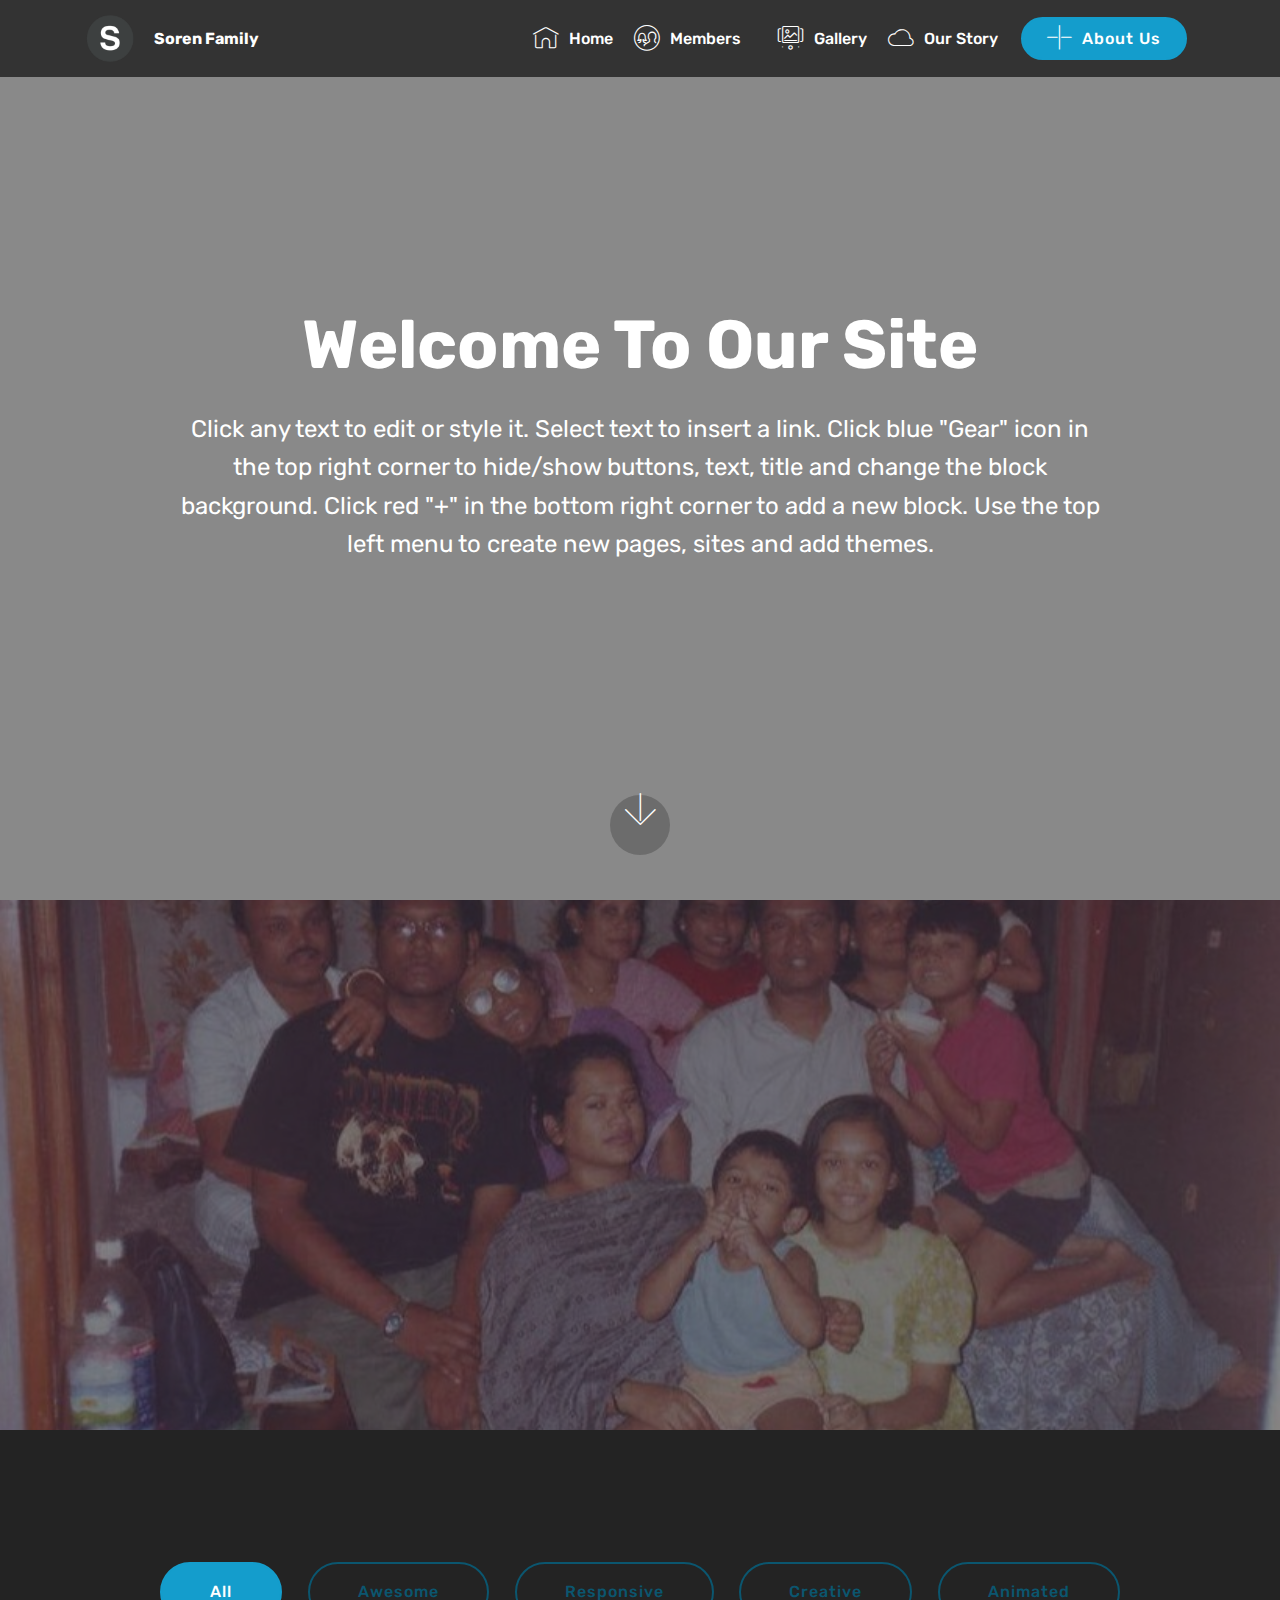
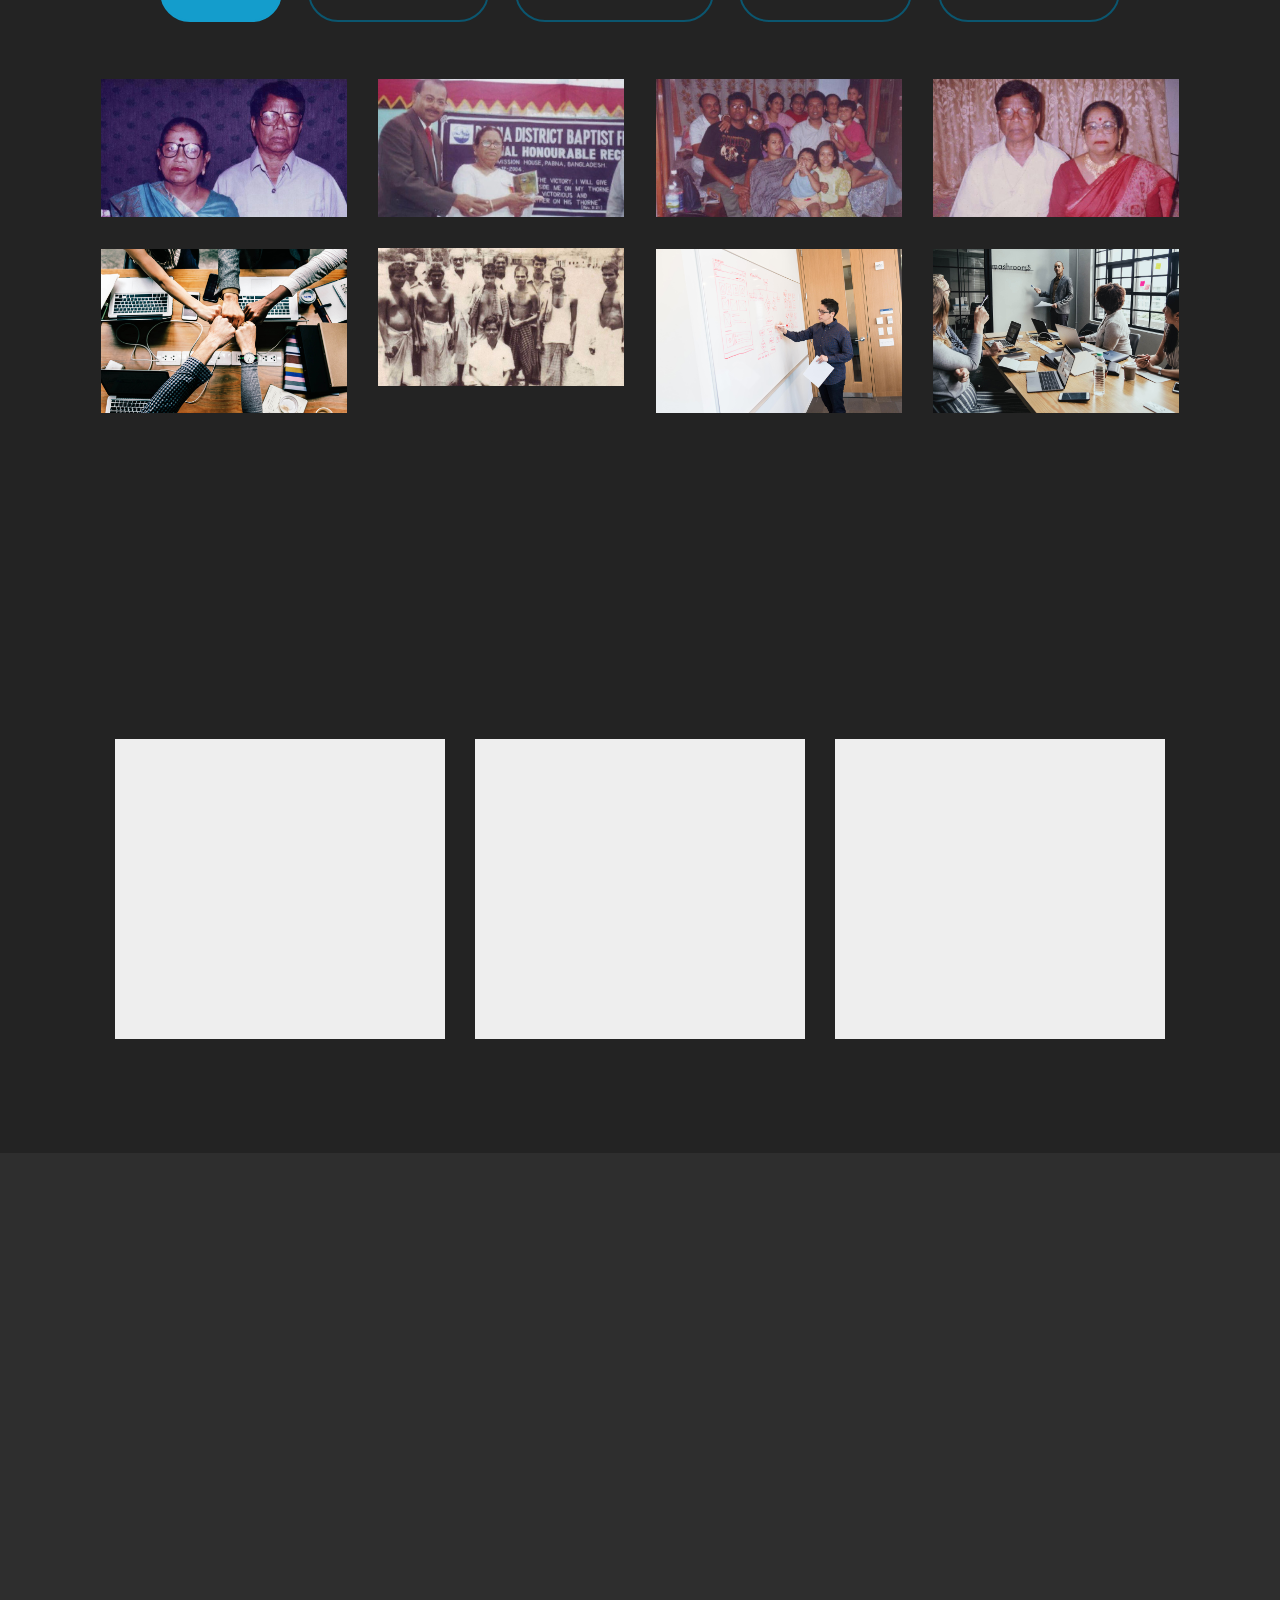
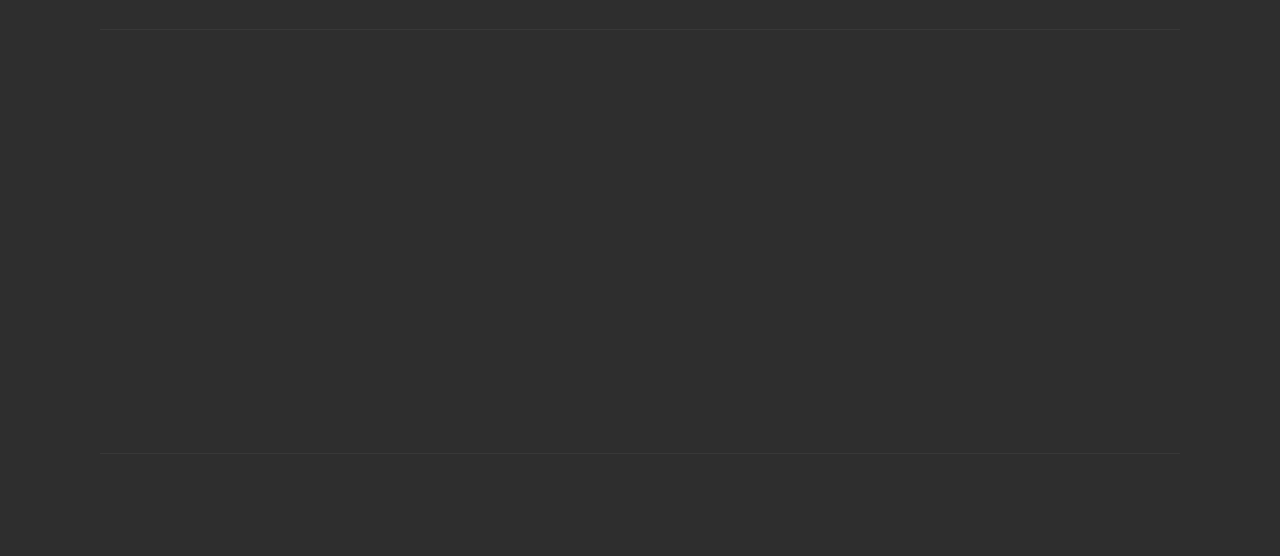
==== index.html @ da0fb2b3 "Add files via upload" ====
<!DOCTYPE html>
<html  >
<head>
  <!-- Site made with Mobirise Website Builder v4.11.6, https://mobirise.com -->
  <meta charset="UTF-8">
  <meta http-equiv="X-UA-Compatible" content="IE=edge">
  <meta name="generator" content="Mobirise v4.11.6, mobirise.com">
  <meta name="viewport" content="width=device-width, initial-scale=1, minimum-scale=1">
  <link rel="shortcut icon" href="assets/images/1242257992533895866nycs-bull-trans-s.svg.med-96x96.png" type="image/x-icon">
  <meta name="description" content="">
  
  <title>Home</title>
  <link rel="stylesheet" href="assets/web/assets/mobirise-icons/mobirise-icons.css">
  <link rel="stylesheet" href="assets/bootstrap/css/bootstrap.min.css">
  <link rel="stylesheet" href="assets/bootstrap/css/bootstrap-grid.min.css">
  <link rel="stylesheet" href="assets/bootstrap/css/bootstrap-reboot.min.css">
  <link rel="stylesheet" href="assets/socicon/css/styles.css">
  <link rel="stylesheet" href="assets/dropdown/css/style.css">
  <link rel="stylesheet" href="assets/animatecss/animate.min.css">
  <link rel="stylesheet" href="assets/tether/tether.min.css">
  <link rel="stylesheet" href="assets/theme/css/style.css">
  <link rel="stylesheet" href="assets/gallery/style.css">
  <link rel="preload" as="style" href="assets/mobirise/css/mbr-additional.css"><link rel="stylesheet" href="assets/mobirise/css/mbr-additional.css" type="text/css">
  
  
  
</head>
<body>
  <section class="menu cid-rJNVPB6Utx" once="menu" id="menu1-0">

    

    <nav class="navbar navbar-expand beta-menu navbar-dropdown align-items-center navbar-fixed-top navbar-toggleable-sm">
        <button class="navbar-toggler navbar-toggler-right" type="button" data-toggle="collapse" data-target="#navbarSupportedContent" aria-controls="navbarSupportedContent" aria-expanded="false" aria-label="Toggle navigation">
            <div class="hamburger">
                <span></span>
                <span></span>
                <span></span>
                <span></span>
            </div>
        </button>
        <div class="menu-logo">
            <div class="navbar-brand">
                <span class="navbar-logo">
                    <a href="https://mobirise.co">
                         <img src="assets/images/1242257992533895866nycs-bull-trans-s.svg.med-96x96.png" alt="Mobirise" title="" style="height: 3.8rem;">
                    </a>
                </span>
                <span class="navbar-caption-wrap"><a class="navbar-caption text-white display-4" href="https://mobirise.co">Soren Family</a></span>
            </div>
        </div>
        <div class="collapse navbar-collapse" id="navbarSupportedContent">
            <ul class="navbar-nav nav-dropdown" data-app-modern-menu="true"><li class="nav-item">
                    <a class="nav-link link text-white display-4" href="index.html">
                        <span class="mbri-home mbr-iconfont mbr-iconfont-btn"><br></span>Home</a>
                </li>
                <li class="nav-item">
                    <a class="nav-link link text-white display-4" href="page1.html"><span class="mbri-users mbr-iconfont mbr-iconfont-btn"><br></span>
                        Members &nbsp; &nbsp;</a>
                </li><li class="nav-item"><a class="nav-link link text-white display-4" href="page3.html"><span class="mbri-image-slider mbr-iconfont mbr-iconfont-btn"></span>Gallery</a></li><li class="nav-item"><a class="nav-link link text-white display-4" href="page4.html"><span class="mbri-cloud mbr-iconfont mbr-iconfont-btn"></span>Our Story</a></li></ul>
            <div class="navbar-buttons mbr-section-btn"><a class="btn btn-sm btn-primary display-4" href="page2.html"><span class="mbri-plus mbr-iconfont mbr-iconfont-btn"></span>
                    
                    About Us</a></div>
        </div>
    </nav>
</section>

<section class="engine"><a href="https://mobirise.info/i">free web creation software</a></section><section class="cid-rJNVWuPgzs mbr-fullscreen" data-bg-video="https://www.youtube.com/watch?v=dK7dEiEqWaU" id="header2-1">

    

    <div class="mbr-overlay" style="opacity: 0.5; background-color: rgb(35, 35, 35);"></div>

    <div class="container align-center">
        <div class="row justify-content-md-center">
            <div class="mbr-white col-md-10">
                <h1 class="mbr-section-title mbr-bold pb-3 mbr-fonts-style display-1">
                    Welcome To Our Site</h1>
                
                <p class="mbr-text pb-3 mbr-fonts-style display-5">
                    Click any text to edit or style it. Select text to insert a link. Click blue "Gear" icon in the top right corner to hide/show buttons, text, title and change the block background. Click red "+" in the bottom right corner to add a new block. Use the top left menu to create new pages, sites and add themes.
                </p>
                
            </div>
        </div>
    </div>
    <div class="mbr-arrow hidden-sm-down" aria-hidden="true">
        <a href="#next">
            <i class="mbri-down mbr-iconfont"></i>
        </a>
    </div>
</section>

<section class="mbr-section info3 cid-rJO0VBHClw" id="info3-b">

    

    <div class="mbr-overlay" style="opacity: 0.5; background-color: rgb(35, 35, 35);">
    </div>

    <div class="container">
        <div class="row justify-content-center">
            <div class="media-container-column title col-12 col-md-10">
                <h2 class="align-left mbr-bold mbr-white pb-3 mbr-fonts-style display-2">Every single one of our family affiliation.<div><br></div></h2>
                <h3 class="mbr-section-subtitle align-left mbr-light mbr-white pb-3 mbr-fonts-style display-5">
                    Shape your future web project with sharp design and refine coded functions
                </h3>
                <p class="mbr-text align-left mbr-white mbr-fonts-style display-7">
                    Background image with solid color overlay and parallax effect. Develop fully responsive, mobile-ready websites that look amazing on any devices and browsers
                </p>
                
            </div>
        </div>
    </div>
</section>

<section class="mbr-gallery mbr-slider-carousel cid-rJO16SyAmK" id="gallery2-d">

    

    <div class="container">
        <div><!-- Filter --><div class="mbr-gallery-filter container gallery-filter-active"><ul buttons="0"><li class="mbr-gallery-filter-all"><a class="btn btn-md btn-primary-outline active display-7" href="">All</a></li></ul></div><!-- Gallery --><div class="mbr-gallery-row"><div class="mbr-gallery-layout-default"><div><div><div class="mbr-gallery-item mbr-gallery-item--p2" data-video-url="false" data-tags="Awesome"><div href="#lb-gallery2-d" data-slide-to="0" data-toggle="modal"><img src="assets/images/68694355-10214327326648262-6304183641660456960-o-960x649-768x432.jpeg" alt="" title=""><span class="icon-focus"></span></div></div><div class="mbr-gallery-item mbr-gallery-item--p2" data-video-url="false" data-tags="Responsive"><div href="#lb-gallery2-d" data-slide-to="1" data-toggle="modal"><img src="assets/images/10295211-510251895742323-8728596133985021031-o-1-960x655-614x345.jpeg" alt="" title=""><span class="icon-focus"></span></div></div><div class="mbr-gallery-item mbr-gallery-item--p2" data-video-url="false" data-tags="Creative"><div href="#lb-gallery2-d" data-slide-to="2" data-toggle="modal"><img src="assets/images/10265602-511720692262110-7902977998952457274-o-1-960x649-768x432.jpeg" alt="" title=""><span class="icon-focus"></span></div></div><div class="mbr-gallery-item mbr-gallery-item--p2" data-video-url="false" data-tags="Animated"><div href="#lb-gallery2-d" data-slide-to="3" data-toggle="modal"><img src="assets/images/68596746-10214327326368255-5884224595610828800-o-960x648-768x432.jpeg" alt="" title=""><span class="icon-focus"></span></div></div><div class="mbr-gallery-item mbr-gallery-item--p2" data-video-url="false" data-tags="Awesome"><div href="#lb-gallery2-d" data-slide-to="4" data-toggle="modal"><img src="assets/images/10255602-507608469339999-2342971932250935446-o-4-960x707-768x432.jpeg" alt="" title=""><span class="icon-focus"></span></div></div><div class="mbr-gallery-item mbr-gallery-item--p2" data-video-url="false" data-tags="Awesome"><div href="#lb-gallery2-d" data-slide-to="5" data-toggle="modal"><img src="assets/images/background6.jpg" alt="" title=""><span class="icon-focus"></span></div></div><div class="mbr-gallery-item mbr-gallery-item--p2" data-video-url="false" data-tags="Responsive"><div href="#lb-gallery2-d" data-slide-to="6" data-toggle="modal"><img src="assets/images/background7.jpg" alt="" title=""><span class="icon-focus"></span></div></div><div class="mbr-gallery-item mbr-gallery-item--p2" data-video-url="false" data-tags="Animated"><div href="#lb-gallery2-d" data-slide-to="7" data-toggle="modal"><img src="assets/images/background8.jpg" alt="" title=""><span class="icon-focus"></span></div></div></div></div><div class="clearfix"></div></div></div><!-- Lightbox --><div data-app-prevent-settings="" class="mbr-slider modal fade carousel slide" tabindex="-1" data-keyboard="true" data-interval="false" id="lb-gallery2-d"><div class="modal-dialog"><div class="modal-content"><div class="modal-body"><div class="carousel-inner"><div class="carousel-item active"><img src="assets/images/68694355-10214327326648262-6304183641660456960-o-960x649.jpeg" alt="" title=""></div><div class="carousel-item"><img src="assets/images/10295211-510251895742323-8728596133985021031-o-1-960x655.jpeg" alt="" title=""></div><div class="carousel-item"><img src="assets/images/10265602-511720692262110-7902977998952457274-o-1-960x649.jpeg" alt="" title=""></div><div class="carousel-item"><img src="assets/images/68596746-10214327326368255-5884224595610828800-o-960x648.jpeg" alt="" title=""></div><div class="carousel-item"><img src="assets/images/10255602-507608469339999-2342971932250935446-o-4-960x707.jpeg" alt="" title=""></div><div class="carousel-item"><img src="assets/images/background6.jpg" alt="" title=""></div><div class="carousel-item"><img src="assets/images/background7.jpg" alt="" title=""></div><div class="carousel-item active"><img src="assets/images/background8.jpg" alt="" title=""></div></div><a class="carousel-control carousel-control-prev" role="button" data-slide="prev" href="#lb-gallery2-d"><span class="mbri-left mbr-iconfont" aria-hidden="true"></span><span class="sr-only">Previous</span></a><a class="carousel-control carousel-control-next" role="button" data-slide="next" href="#lb-gallery2-d"><span class="mbri-right mbr-iconfont" aria-hidden="true"></span><span class="sr-only">Next</span></a><a class="close" href="#" role="button" data-dismiss="modal"><span class="sr-only">Close</span></a></div></div></div></div></div>
    </div>

</section>

<section class="features15 cid-rJO13ZhkZd" id="features15-c">

    

    
    <div class="container">
        <h2 class="mbr-section-title pb-3 align-center mbr-fonts-style display-2">A happy family is but an earlier heaven.</h2>
        <h3 class="mbr-section-subtitle display-5 align-center mbr-fonts-style"></h3>

        <div class="media-container-row container pt-5 mt-2">

            <div class="col-12 col-md-6 mb-4 col-lg-4">
                <div class="card flip-card p-5 align-center">
                    <div class="card-front card_cont">
                        <img src="assets/images/background1.jpg" alt="Mobirise">
                    </div>
                    <div class="card_back card_cont">
                        <h4 class="card-title display-5 py-2 mbr-fonts-style">
                            Over 400 Amazing Blocks
                        </h4>
                        <p class="mbr-text mbr-fonts-style display-7">
                            Mobirise offers several themes that include sliders, galleries, article blocks, counters, accordions, video and many more.
                        </p>
                    </div>
                </div>
            </div>

            <div class="col-12 col-md-6 mb-4 col-lg-4">
                
                <div class="card flip-card p-5 align-center">
                    <div class="card-front card_cont">
                        <img src="assets/images/background2.jpg" alt="Mobirise">
                    </div>
                    <div class="card_back card_cont">
                        <h4 class="card-title py-2 mbr-fonts-style display-5">
                            Easy and Simple to Use
                        </h4>
                        <p class="mbr-text mbr-fonts-style display-7">
                            Drop the blocks into the page, edit content inline and publish - no technical skills required.
                        </p>
                    </div>
                </div>
            </div>
            
            <div class="col-12 col-md-6 mb-4 col-lg-4">
                <div class="card flip-card p-5 align-center">
                    <div class="card-front card_cont">
                        <img src="assets/images/background3.jpg" alt="Mobirise">
                    </div>
                    <div class="card_back card_cont">
                        <h4 class="card-title py-2 mbr-fonts-style display-5">
                            Unlimited Sites
                        </h4>
                        <p class="mbr-text mbr-fonts-style display-7">
                            Mobirise gives you the freedom to develop as many websites as you like given the fact that it is a desktop app.
                        </p>
                    </div>
                </div> 
            </div>

            
        </div>
</div></section>

<section class="cid-rJO0zgITy8" id="footer2-a">

    

    

    <div class="container">
        <div class="media-container-row content mbr-white">
            <div class="col-12 col-md-3 mbr-fonts-style display-7">
                <p class="mbr-text">
                    <strong>Address</strong>
                    <br>
                    <br>1234 Street Name
                    <br>City, AA 99999
                    <br><strong><br></strong><br><br><br><strong>Contacts</strong>
                    <br>
                    <br>Email: PJAWebDevGroup.com
                    <br>Phone: +1 (0) 000 0000 001
                    <br>Fax: +1 (0) 000 0000 002
                </p>
            </div>
            <div class="col-12 col-md-3 mbr-fonts-style display-7">
                <p class="mbr-text"><br>
                    <br><strong><br></strong><strong><br></strong><br><br><br><br><strong>Feedback</strong>
                    <br>
                    <br>Please send us your ideas, bug reports, suggestions! Any feedback would be appreciated.
                </p>
            </div>
            <div class="col-12 col-md-6">
                <div class="google-map"><iframe frameborder="0" style="border:0" src="https://www.google.com/maps/embed?pb=!1m18!1m12!1m3!1d932503.2231538884!2d88.80955076905056!3d24.080713491109613!2m3!1f0!2f0!3f0!3m2!1i1024!2i768!4f13.1!3m3!1m2!1s0x39fe81096725fe29%3A0x8f9ac29a53cfa8cf!2z4Kaq4Ka-4Kas4Kao4Ka-IOCmnOCnh-CmsuCmvg!5e0!3m2!1sbn!2sbd!4v1575605912484!5m2!1sbn!2sbd" allowfullscreen=""></iframe></div>
            </div>
        </div>
        <div class="footer-lower">
            <div class="media-container-row">
                <div class="col-sm-12">
                    <hr>
                </div>
            </div>
            <div class="media-container-row mbr-white">
                <div class="col-sm-6 copyright">
                    <p class="mbr-text mbr-fonts-style display-7"></p>
                </div>
                <div class="col-md-6">
                    
                </div>
            </div>
        </div>
    </div>
</section>

<section class="footer4 cid-rJO0fSlPPW" id="footer4-9">

    

    

    <div class="container">
        <div class="media-container-row content mbr-white">
            <div class="col-md-3 col-sm-4">
                <div class="mb-3 img-logo">
                    <a href="https://mobirise.co/">
                        <img src="assets/images/1242257992533895866nycs-bull-trans-s.svg.med-192x192.png" alt="Mobirise" title="">
                    </a>
                </div>
                <p class="mb-3 mbr-fonts-style foot-title display-7">Soren Family</p>
                <p class="mbr-text mbr-fonts-style mbr-links-column display-7">
                    <a href="#" class="text-white">About Us</a>
                    <br><a href="#" class="text-white">Services</a>
                    <br><a href="#" class="text-white">Selected Work</a>
                    <br><a href="#" class="text-white">Get In Touch</a>
                </p>
            </div>
            <div class="col-md-4 col-sm-8">
                <p class="mb-4 foot-title mbr-fonts-style display-7">
                    RECENT NEWS
                </p>
                <p class="mbr-text mbr-fonts-style foot-text display-7"><br><br></p>
            </div>
            <div class="col-md-4 offset-md-1 col-sm-12">
                <p class="mb-4 foot-title mbr-fonts-style display-7">
                    SUBSCRIBE
                </p>
                <p class="mbr-text mbr-fonts-style form-text display-7">
                    Get monthly updates and free resources.
                </p>
                <div class="media-container-column" data-form-type="formoid">
                    <!---Formbuilder Form--->
                    <form action="https://mobirise.com/" method="POST" class="mbr-form form-with-styler" data-form-title="Mobirise Form"><input type="hidden" name="email" data-form-email="true" value="sgqQQw7AL9TimyGuPkptaYtJwbLfQeFxiktlaQ15bkB1nwtYArmqKamAnlcSVnDyQcdYRI8hlSZel6fE7GrWCkR5y4oIEfvNITl90iGtjcOHh/PfnB0aPi8vV4ksSCzE">
                        <div class="row form-inline justify-content-center">
                            <div hidden="hidden" data-form-alert="" class="alert alert-success col-12">Thanks for filling out the form!</div>
                            <div hidden="hidden" data-form-alert-danger="" class="alert alert-danger col-12">
                                                    </div>
                        </div>
                        <div class="dragArea row form-inline justify-content-center">
                            <div class="col-auto  form-group " data-for="email">
                                <input type="email" name="email" placeholder="Email" data-form-field="Email" required="required" class="form-control input-sm input-inverse my-2 display-7" id="email-footer4-9">
                            </div>
                            <div class="col-auto  input-group-btn  m-2"><button type="submit" class="btn btn-primary m-0 display-4">Subscribe</button></div>
                        </div>
                    </form><!---Formbuilder Form--->
                </div>
                <p class="mb-4 mbr-fonts-style foot-title display-7">
                    CONNECT WITH US
                </p>
                
            </div>
        </div>
        <div class="footer-lower">
            <div class="media-container-row">
                <div class="col-sm-12">
                    <hr>
                </div>
            </div>
            <div class="media-container-row mbr-white">
                <div class="col-sm-12 copyright">
                    <p class="mbr-text mbr-fonts-style display-7">
                        © Copyright 2019 PJA - All Rights Reserved
                    </p>
                </div>
            </div>
        </div>
    </div>
</section>


  <script src="assets/web/assets/jquery/jquery.min.js"></script>
  <script src="assets/popper/popper.min.js"></script>
  <script src="assets/bootstrap/js/bootstrap.min.js"></script>
  <script src="assets/smoothscroll/smooth-scroll.js"></script>
  <script src="assets/dropdown/js/nav-dropdown.js"></script>
  <script src="assets/dropdown/js/navbar-dropdown.js"></script>
  <script src="assets/touchswipe/jquery.touch-swipe.min.js"></script>
  <script src="assets/viewportchecker/jquery.viewportchecker.js"></script>
  <script src="assets/ytplayer/jquery.mb.ytplayer.min.js"></script>
  <script src="assets/vimeoplayer/jquery.mb.vimeo_player.js"></script>
  <script src="assets/masonry/masonry.pkgd.min.js"></script>
  <script src="assets/imagesloaded/imagesloaded.pkgd.min.js"></script>
  <script src="assets/bootstrapcarouselswipe/bootstrap-carousel-swipe.js"></script>
  <script src="assets/tether/tether.min.js"></script>
  <script src="assets/mbr-flip-card/mbr-flip-card.js"></script>
  <script src="assets/theme/js/script.js"></script>
  <script src="assets/slidervideo/script.js"></script>
  <script src="assets/gallery/player.min.js"></script>
  <script src="assets/gallery/script.js"></script>
  <script src="assets/formoid/formoid.min.js"></script>
  
  
 <div id="scrollToTop" class="scrollToTop mbr-arrow-up"><a style="text-align: center;"><i class="mbr-arrow-up-icon mbr-arrow-up-icon-cm cm-icon cm-icon-smallarrow-up"></i></a></div>
    <input name="animation" type="hidden">
  </body>
</html>
---- assets/web/assets/mobirise-icons/mobirise-icons.css ----
@font-face {
  font-family: 'MobiriseIcons';
  src:  url('mobirise-icons.eot?spat4u');
  src:  url('mobirise-icons.eot?spat4u#iefix') format('embedded-opentype'),
    url('mobirise-icons.ttf?spat4u') format('truetype'),
    url('mobirise-icons.woff?spat4u') format('woff'),
    url('mobirise-icons.svg?spat4u#MobiriseIcons') format('svg');
  font-weight: normal;
  font-style: normal;
  font-display: swap;
}

[class^="mbri-"], [class*=" mbri-"] {
  /* use !important to prevent issues with browser extensions that change fonts */
  font-family: MobiriseIcons !important;
  speak: none;
  font-style: normal;
  font-weight: normal;
  font-variant: normal;
  text-transform: none;
  line-height: 1;

  /* Better Font Rendering =========== */
  -webkit-font-smoothing: antialiased;
  -moz-osx-font-smoothing: grayscale;
}

.mbri-add-submenu:before {
  content: "\e900";
}
.mbri-alert:before {
  content: "\e901";
}
.mbri-align-center:before {
  content: "\e902";
}
.mbri-align-justify:before {
  content: "\e903";
}
.mbri-align-left:before {
  content: "\e904";
}
.mbri-align-right:before {
  content: "\e905";
}
.mbri-android:before {
  content: "\e906";
}
.mbri-apple:before {
  content: "\e907";
}
.mbri-arrow-down:before {
  content: "\e908";
}
.mbri-arrow-next:before {
  content: "\e909";
}
.mbri-arrow-prev:before {
  content: "\e90a";
}
.mbri-arrow-up:before {
  content: "\e90b";
}
.mbri-bold:before {
  content: "\e90c";
}
.mbri-bookmark:before {
  content: "\e90d";
}
.mbri-bootstrap:before {
  content: "\e90e";
}
.mbri-briefcase:before {
  content: "\e90f";
}
.mbri-browse:before {
  content: "\e910";
}
.mbri-bulleted-list:before {
  content: "\e911";
}
.mbri-calendar:before {
  content: "\e912";
}
.mbri-camera:before {
  content: "\e913";
}
.mbri-cart-add:before {
  content: "\e914";
}
.mbri-cart-full:before {
  content: "\e915";
}
.mbri-cash:before {
  content: "\e916";
}
.mbri-change-style:before {
  content: "\e917";
}
.mbri-chat:before {
  content: "\e918";
}
.mbri-clock:before {
  content: "\e919";
}
.mbri-close:before {
  content: "\e91a";
}
.mbri-cloud:before {
  content: "\e91b";
}
.mbri-code:before {
  content: "\e91c";
}
.mbri-contact-form:before {
  content: "\e91d";
}
.mbri-credit-card:before {
  content: "\e91e";
}
.mbri-cursor-click:before {
  content: "\e91f";
}
.mbri-cust-feedback:before {
  content: "\e920";
}
.mbri-database:before {
  content: "\e921";
}
.mbri-delivery:before {
  content: "\e922";
}
.mbri-desktop:before {
  content: "\e923";
}
.mbri-devices:before {
  content: "\e924";
}
.mbri-down:before {
  content: "\e925";
}
.mbri-download:before {
  content: "\e989";
}
.mbri-drag-n-drop:before {
  content: "\e927";
}
.mbri-drag-n-drop2:before {
  content: "\e928";
}
.mbri-edit:before {
  content: "\e929";
}
.mbri-edit2:before {
  content: "\e92a";
}
.mbri-error:before {
  content: "\e92b";
}
.mbri-extension:before {
  content: "\e92c";
}
.mbri-features:before {
  content: "\e92d";
}
.mbri-file:before {
  content: "\e92e";
}
.mbri-flag:before {
  content: "\e92f";
}
.mbri-folder:before {
  content: "\e930";
}
.mbri-gift:before {
  content: "\e931";
}
.mbri-github:before {
  content: "\e932";
}
.mbri-globe:before {
  content: "\e933";
}
.mbri-globe-2:before {
  content: "\e934";
}
.mbri-growing-chart:before {
  content: "\e935";
}
.mbri-hearth:before {
  content: "\e936";
}
.mbri-help:before {
  content: "\e937";
}
.mbri-home:before {
  content: "\e938";
}
.mbri-hot-cup:before {
  content: "\e939";
}
.mbri-idea:before {
  content: "\e93a";
}
.mbri-image-gallery:before {
  content: "\e93b";
}
.mbri-image-slider:before {
  content: "\e93c";
}
.mbri-info:before {
  content: "\e93d";
}
.mbri-italic:before {
  content: "\e93e";
}
.mbri-key:before {
  content: "\e93f";
}
.mbri-laptop:before {
  content: "\e940";
}
.mbri-layers:before {
  content: "\e941";
}
.mbri-left-right:before {
  content: "\e942";
}
.mbri-left:before {
  content: "\e943";
}
.mbri-letter:before {
  content: "\e944";
}
.mbri-like:before {
  content: "\e945";
}
.mbri-link:before {
  content: "\e946";
}
.mbri-lock:before {
  content: "\e947";
}
.mbri-login:before {
  content: "\e948";
}
.mbri-logout:before {
  content: "\e949";
}
.mbri-magic-stick:before {
  content: "\e94a";
}
.mbri-map-pin:before {
  content: "\e94b";
}
.mbri-menu:before {
  content: "\e94c";
}
.mbri-mobile:before {
  content: "\e94d";
}
.mbri-mobile2:before {
  content: "\e94e";
}
.mbri-mobirise:before {
  content: "\e94f";
}
.mbri-more-horizontal:before {
  content: "\e950";
}
.mbri-more-vertical:before {
  content: "\e951";
}
.mbri-music:before {
  content: "\e952";
}
.mbri-new-file:before {
  content: "\e953";
}
.mbri-numbered-list:before {
  content: "\e954";
}
.mbri-opened-folder:before {
  content: "\e955";
}
.mbri-pages:before {
  content: "\e956";
}
.mbri-paper-plane:before {
  content: "\e957";
}
.mbri-paperclip:before {
  content: "\e958";
}
.mbri-photo:before {
  content: "\e959";
}
.mbri-photos:before {
  content: "\e95a";
}
.mbri-pin:before {
  content: "\e95b";
}
.mbri-play:before {
  content: "\e95c";
}
.mbri-plus:before {
  content: "\e95d";
}
.mbri-preview:before {
  content: "\e95e";
}
.mbri-print:before {
  content: "\e95f";
}
.mbri-protect:before {
  content: "\e960";
}
.mbri-question:before {
  content: "\e961";
}
.mbri-quote-left:before {
  content: "\e962";
}
.mbri-quote-right:before {
  content: "\e963";
}
.mbri-refresh:before {
  content: "\e964";
}
.mbri-responsive:before {
  content: "\e965";
}
.mbri-right:before {
  content: "\e966";
}
.mbri-rocket:before {
  content: "\e967";
}
.mbri-sad-face:before {
  content: "\e968";
}
.mbri-sale:before {
  content: "\e969";
}
.mbri-save:before {
  content: "\e96a";
}
.mbri-search:before {
  content: "\e96b";
}
.mbri-setting:before {
  content: "\e96c";
}
.mbri-setting2:before {
  content: "\e96d";
}
.mbri-setting3:before {
  content: "\e96e";
}
.mbri-share:before {
  content: "\e96f";
}
.mbri-shopping-bag:before {
  content: "\e970";
}
.mbri-shopping-basket:before {
  content: "\e971";
}
.mbri-shopping-cart:before {
  content: "\e972";
}
.mbri-sites:before {
  content: "\e973";
}
.mbri-smile-face:before {
  content: "\e974";
}
.mbri-speed:before {
  content: "\e975";
}
.mbri-star:before {
  content: "\e976";
}
.mbri-success:before {
  content: "\e977";
}
.mbri-sun:before {
  content: "\e978";
}
.mbri-sun2:before {
  content: "\e979";
}
.mbri-tablet:before {
  content: "\e97a";
}
.mbri-tablet-vertical:before {
  content: "\e97b";
}
.mbri-target:before {
  content: "\e97c";
}
.mbri-timer:before {
  content: "\e97d";
}
.mbri-to-ftp:before {
  content: "\e97e";
}
.mbri-to-local-drive:before {
  content: "\e97f";
}
.mbri-touch-swipe:before {
  content: "\e980";
}
.mbri-touch:before {
  content: "\e981";
}
.mbri-trash:before {
  content: "\e982";
}
.mbri-underline:before {
  content: "\e983";
}
.mbri-unlink:before {
  content: "\e984";
}
.mbri-unlock:before {
  content: "\e985";
}
.mbri-up-down:before {
  content: "\e986";
}
.mbri-up:before {
  content: "\e987";
}
.mbri-update:before {
  content: "\e988";
}
.mbri-upload:before {
 content: "\e926"; 
}
.mbri-user:before {
  content: "\e98a";
}
.mbri-user2:before {
  content: "\e98b";
}
.mbri-users:before {
  content: "\e98c";
}
.mbri-video:before {
  content: "\e98d";
}
.mbri-video-play:before {
  content: "\e98e";
}
.mbri-watch:before {
  content: "\e98f";
}
.mbri-website-theme:before {
  content: "\e990";
}
.mbri-wifi:before {
  content: "\e991";
}
.mbri-windows:before {
  content: "\e992";
}
.mbri-zoom-out:before {
  content: "\e993";
}
.mbri-redo:before {
  content: "\e994";
}
.mbri-undo:before {
  content: "\e995";
}
---- assets/socicon/css/styles.css ----
@charset "UTF-8";

@font-face {
  font-family: "socicon";
  src:url("../fonts/socicon.eot");
  src:url("../fonts/socicon.eot?#iefix") format("embedded-opentype"),
    url("../fonts/socicon.woff") format("woff"),
    url("../fonts/socicon.ttf") format("truetype"),
    url("../fonts/socicon.svg#socicon") format("svg");
  font-weight: normal;
  font-style: normal;
  font-display:swap;
}

[data-icon]:before {
  font-family: "socicon" !important;
  content: attr(data-icon);
  font-style: normal !important;
  font-weight: normal !important;
  font-variant: normal !important;
  text-transform: none !important;
  speak: none;
  line-height: 1;
  -webkit-font-smoothing: antialiased;
  -moz-osx-font-smoothing: grayscale;
}

[class^="socicon-"]:before,
[class*=" socicon-"]:before {
  font-family: "socicon" !important;
  font-style: normal !important;
  font-weight: normal !important;
  font-variant: normal !important;
  text-transform: none !important;
  speak: none;
  line-height: 1;
  -webkit-font-smoothing: antialiased;
  -moz-osx-font-smoothing: grayscale;
}

.socicon-modelmayhem:before {
  content: "\e000";
}
.socicon-mixcloud:before {
  content: "\e001";
}
.socicon-drupal:before {
  content: "\e002";
}
.socicon-swarm:before {
  content: "\e003";
}
.socicon-istock:before {
  content: "\e004";
}
.socicon-yammer:before {
  content: "\e005";
}
.socicon-ello:before {
  content: "\e006";
}
.socicon-stackoverflow:before {
  content: "\e007";
}
.socicon-persona:before {
  content: "\e008";
}
.socicon-triplej:before {
  content: "\e009";
}
.socicon-houzz:before {
  content: "\e00a";
}
.socicon-rss:before {
  content: "\e00b";
}
.socicon-paypal:before {
  content: "\e00c";
}
.socicon-odnoklassniki:before {
  content: "\e00d";
}
.socicon-airbnb:before {
  content: "\e00e";
}
.socicon-periscope:before {
  content: "\e00f";
}
.socicon-outlook:before {
  content: "\e010";
}
.socicon-coderwall:before {
  content: "\e011";
}
.socicon-tripadvisor:before {
  content: "\e012";
}
.socicon-appnet:before {
  content: "\e013";
}
.socicon-goodreads:before {
  content: "\e014";
}
.socicon-tripit:before {
  content: "\e015";
}
.socicon-lanyrd:before {
  content: "\e016";
}
.socicon-slideshare:before {
  content: "\e017";
}
.socicon-buffer:before {
  content: "\e018";
}
.socicon-disqus:before {
  content: "\e019";
}
.socicon-vkontakte:before {
  content: "\e01a";
}
.socicon-whatsapp:before {
  content: "\e01b";
}
.socicon-patreon:before {
  content: "\e01c";
}
.socicon-storehouse:before {
  content: "\e01d";
}
.socicon-pocket:before {
  content: "\e01e";
}
.socicon-mail:before {
  content: "\e01f";
}
.socicon-blogger:before {
  content: "\e020";
}
.socicon-technorati:before {
  content: "\e021";
}
.socicon-reddit:before {
  content: "\e022";
}
.socicon-dribbble:before {
  content: "\e023";
}
.socicon-stumbleupon:before {
  content: "\e024";
}
.socicon-digg:before {
  content: "\e025";
}
.socicon-envato:before {
  content: "\e026";
}
.socicon-behance:before {
  content: "\e027";
}
.socicon-delicious:before {
  content: "\e028";
}
.socicon-deviantart:before {
  content: "\e029";
}
.socicon-forrst:before {
  content: "\e02a";
}
.socicon-play:before {
  content: "\e02b";
}
.socicon-zerply:before {
  content: "\e02c";
}
.socicon-wikipedia:before {
  content: "\e02d";
}
.socicon-apple:before {
  content: "\e02e";
}
.socicon-flattr:before {
  content: "\e02f";
}
.socicon-github:before {
  content: "\e030";
}
.socicon-renren:before {
  content: "\e031";
}
.socicon-friendfeed:before {
  content: "\e032";
}
.socicon-newsvine:before {
  content: "\e033";
}
.socicon-identica:before {
  content: "\e034";
}
.socicon-bebo:before {
  content: "\e035";
}
.socicon-zynga:before {
  content: "\e036";
}
.socicon-steam:before {
  content: "\e037";
}
.socicon-xbox:before {
  content: "\e038";
}
.socicon-windows:before {
  content: "\e039";
}
.socicon-qq:before {
  content: "\e03a";
}
.socicon-douban:before {
  content: "\e03b";
}
.socicon-meetup:before {
  content: "\e03c";
}
.socicon-playstation:before {
  content: "\e03d";
}
.socicon-android:before {
  content: "\e03e";
}
.socicon-snapchat:before {
  content: "\e03f";
}
.socicon-twitter:before {
  content: "\e040";
}
.socicon-facebook:before {
  content: "\e041";
}
.socicon-googleplus:before {
  content: "\e042";
}
.socicon-pinterest:before {
  content: "\e043";
}
.socicon-foursquare:before {
  content: "\e044";
}
.socicon-yahoo:before {
  content: "\e045";
}
.socicon-skype:before {
  content: "\e046";
}
.socicon-yelp:before {
  content: "\e047";
}
.socicon-feedburner:before {
  content: "\e048";
}
.socicon-linkedin:before {
  content: "\e049";
}
.socicon-viadeo:before {
  content: "\e04a";
}
.socicon-xing:before {
  content: "\e04b";
}
.socicon-myspace:before {
  content: "\e04c";
}
.socicon-soundcloud:before {
  content: "\e04d";
}
.socicon-spotify:before {
  content: "\e04e";
}
.socicon-grooveshark:before {
  content: "\e04f";
}
.socicon-lastfm:before {
  content: "\e050";
}
.socicon-youtube:before {
  content: "\e051";
}
.socicon-vimeo:before {
  content: "\e052";
}
.socicon-dailymotion:before {
  content: "\e053";
}
.socicon-vine:before {
  content: "\e054";
}
.socicon-flickr:before {
  content: "\e055";
}
.socicon-500px:before {
  content: "\e056";
}
.socicon-wordpress:before {
  content: "\e058";
}
.socicon-tumblr:before {
  content: "\e059";
}
.socicon-twitch:before {
  content: "\e05a";
}
.socicon-8tracks:before {
  content: "\e05b";
}
.socicon-amazon:before {
  content: "\e05c";
}
.socicon-icq:before {
  content: "\e05d";
}
.socicon-smugmug:before {
  content: "\e05e";
}
.socicon-ravelry:before {
  content: "\e05f";
}
.socicon-weibo:before {
  content: "\e060";
}
.socicon-baidu:before {
  content: "\e061";
}
.socicon-angellist:before {
  content: "\e062";
}
.socicon-ebay:before {
  content: "\e063";
}
.socicon-imdb:before {
  content: "\e064";
}
.socicon-stayfriends:before {
  content: "\e065";
}
.socicon-residentadvisor:before {
  content: "\e066";
}
.socicon-google:before {
  content: "\e067";
}
.socicon-yandex:before {
  content: "\e068";
}
.socicon-sharethis:before {
  content: "\e069";
}
.socicon-bandcamp:before {
  content: "\e06a";
}
.socicon-itunes:before {
  content: "\e06b";
}
.socicon-deezer:before {
  content: "\e06c";
}
.socicon-telegram:before {
  content: "\e06e";
}
.socicon-openid:before {
  content: "\e06f";
}
.socicon-amplement:before {
  content: "\e070";
}
.socicon-viber:before {
  content: "\e071";
}
.socicon-zomato:before {
  content: "\e072";
}
.socicon-draugiem:before {
  content: "\e074";
}
.socicon-endomodo:before {
  content: "\e075";
}
.socicon-filmweb:before {
  content: "\e076";
}
.socicon-stackexchange:before {
  content: "\e077";
}
.socicon-wykop:before {
  content: "\e078";
}
.socicon-teamspeak:before {
  content: "\e079";
}
.socicon-teamviewer:before {
  content: "\e07a";
}
.socicon-ventrilo:before {
  content: "\e07b";
}
.socicon-younow:before {
  content: "\e07c";
}
.socicon-raidcall:before {
  content: "\e07d";
}
.socicon-mumble:before {
  content: "\e07e";
}
.socicon-medium:before {
  content: "\e06d";
}
.socicon-bebee:before {
  content: "\e07f";
}
.socicon-hitbox:before {
  content: "\e080";
}
.socicon-reverbnation:before {
  content: "\e081";
}
.socicon-formulr:before {
  content: "\e082";
}
.socicon-instagram:before {
  content: "\e057";
}
.socicon-battlenet:before {
  content: "\e083";
}
.socicon-chrome:before {
  content: "\e084";
}
.socicon-discord:before {
  content: "\e086";
}
.socicon-issuu:before {
  content: "\e087";
}
.socicon-macos:before {
  content: "\e088";
}
.socicon-firefox:before {
  content: "\e089";
}
.socicon-opera:before {
  content: "\e08d";
}
.socicon-keybase:before {
  content: "\e090";
}
.socicon-alliance:before {
  content: "\e091";
}
.socicon-livejournal:before {
  content: "\e092";
}
.socicon-googlephotos:before {
  content: "\e093";
}
.socicon-horde:before {
  content: "\e094";
}
.socicon-etsy:before {
  content: "\e095";
}
.socicon-zapier:before {
  content: "\e096";
}
.socicon-google-scholar:before {
  content: "\e097";
}
.socicon-researchgate:before {
  content: "\e098";
}
.socicon-wechat:before {
  content: "\e099";
}
.socicon-strava:before {
  content: "\e09a";
}
.socicon-line:before {
  content: "\e09b";
}
.socicon-lyft:before {
  content: "\e09c";
}
.socicon-uber:before {
  content: "\e09d";
}
.socicon-songkick:before {
  content: "\e09e";
}
.socicon-viewbug:before {
  content: "\e09f";
}
.socicon-googlegroups:before {
  content: "\e0a0";
}
.socicon-quora:before {
  content: "\e073";
}
.socicon-diablo:before {
  content: "\e085";
}
.socicon-blizzard:before {
  content: "\e0a1";
}
.socicon-hearthstone:before {
  content: "\e08b";
}
.socicon-heroes:before {
  content: "\e08a";
}
.socicon-overwatch:before {
  content: "\e08c";
}
.socicon-warcraft:before {
  content: "\e08e";
}
.socicon-starcraft:before {
  content: "\e08f";
}
.socicon-beam:before {
  content: "\e0a2";
}
.socicon-curse:before {
  content: "\e0a3";
}
.socicon-player:before {
  content: "\e0a4";
}
.socicon-streamjar:before {
  content: "\e0a5";
}
.socicon-nintendo:before {
  content: "\e0a6";
}
.socicon-hellocoton:before {
  content: "\e0a7";
}
---- assets/dropdown/css/style.css ----
.navbar-dropdown {
  left: 0;
  padding: 0;
  position: absolute;
  right: 0;
  top: 0;
  transition: all 0.45s ease;
  z-index: 1030;
  background: #282828; }
  .navbar-dropdown .navbar-logo {
    margin-right: 0.8rem;
    transition: margin 0.3s ease-in-out;
    vertical-align: middle; }
    .navbar-dropdown .navbar-logo img {
      height: 3.125rem;
      transition: all 0.3s ease-in-out; }
    .navbar-dropdown .navbar-logo.mbr-iconfont {
      font-size: 3.125rem;
      line-height: 3.125rem; }
  .navbar-dropdown .navbar-caption {
    font-weight: 700;
    white-space: normal;
    vertical-align: -4px;
    line-height: 3.125rem !important; }
    .navbar-dropdown .navbar-caption, .navbar-dropdown .navbar-caption:hover {
      color: inherit;
      text-decoration: none; }
  .navbar-dropdown .mbr-iconfont + .navbar-caption {
    vertical-align: -1px; }
  .navbar-dropdown.navbar-fixed-top {
    position: fixed; }
  .navbar-dropdown .navbar-brand span {
    vertical-align: -4px; }
  .navbar-dropdown.bg-color.transparent {
    background: none; }
  .navbar-dropdown.navbar-short .navbar-brand {
    padding: 0.625rem 0; }
    .navbar-dropdown.navbar-short .navbar-brand span {
      vertical-align: -1px; }
  .navbar-dropdown.navbar-short .navbar-caption {
    line-height: 2.375rem !important;
    vertical-align: -2px; }
  .navbar-dropdown.navbar-short .navbar-logo {
    margin-right: 0.5rem; }
    .navbar-dropdown.navbar-short .navbar-logo img {
      height: 2.375rem; }
    .navbar-dropdown.navbar-short .navbar-logo.mbr-iconfont {
      font-size: 2.375rem;
      line-height: 2.375rem; }
  .navbar-dropdown.navbar-short .mbr-table-cell {
    height: 3.625rem; }
  .navbar-dropdown .navbar-close {
    left: 0.6875rem;
    position: fixed;
    top: 0.75rem;
    z-index: 1000; }
  .navbar-dropdown .hamburger-icon {
    content: "";
    display: inline-block;
    vertical-align: middle;
    width: 16px;
    -webkit-box-shadow: 0 -6px 0 1px #282828,0 0 0 1px #282828,0 6px 0 1px #282828;
    -moz-box-shadow: 0 -6px 0 1px #282828,0 0 0 1px #282828,0 6px 0 1px #282828;
    box-shadow: 0 -6px 0 1px #282828,0 0 0 1px #282828,0 6px 0 1px #282828; }

.dropdown-menu .dropdown-toggle[data-toggle="dropdown-submenu"]::after {
  border-bottom: 0.35em solid transparent;
  border-left: 0.35em solid;
  border-right: 0;
  border-top: 0.35em solid transparent;
  margin-left: 0.3rem; }

.dropdown-menu .dropdown-item:focus {
  outline: 0; }

.nav-dropdown {
  font-size: 0.75rem;
  font-weight: 500;
  height: auto !important; }
  .nav-dropdown .nav-btn {
    padding-left: 1rem; }
  .nav-dropdown .link {
    margin: .667em 1.667em;
    font-weight: 500;
    padding: 0;
    transition: color .2s ease-in-out; }
    .nav-dropdown .link.dropdown-toggle {
      margin-right: 2.583em; }
      .nav-dropdown .link.dropdown-toggle::after {
        margin-left: .25rem;
        border-top: 0.35em solid;
        border-right: 0.35em solid transparent;
        border-left: 0.35em solid transparent;
        border-bottom: 0; }
      .nav-dropdown .link.dropdown-toggle[aria-expanded="true"] {
        margin: 0;
        padding: 0.667em 3.263em  0.667em 1.667em; }
  .nav-dropdown .link::after,
  .nav-dropdown .dropdown-item::after {
    color: inherit; }
  .nav-dropdown .btn {
    font-size: 0.75rem;
    font-weight: 700;
    letter-spacing: 0;
    margin-bottom: 0;
    padding-left: 1.25rem;
    padding-right: 1.25rem; }
  .nav-dropdown .dropdown-menu {
    border-radius: 0;
    border: 0;
    left: 0;
    margin: 0;
    padding-bottom: 1.25rem;
    padding-top: 1.25rem;
    position: relative; }
  .nav-dropdown .dropdown-submenu {
    margin-left: 0.125rem;
    top: 0; }
  .nav-dropdown .dropdown-item {
    font-weight: 500;
    line-height: 2;
    padding: 0.3846em 4.615em 0.3846em 1.5385em;
    position: relative;
    transition: color .2s ease-in-out, background-color .2s ease-in-out; }
    .nav-dropdown .dropdown-item::after {
      margin-top: -0.3077em;
      position: absolute;
      right: 1.1538em;
      top: 50%; }
    .nav-dropdown .dropdown-item:focus, .nav-dropdown .dropdown-item:hover {
      background: none; }

@media (max-width: 767px) {
  .nav-dropdown.navbar-toggleable-sm {
    bottom: 0;
    display: none;
    left: 0;
    overflow-x: hidden;
    position: fixed;
    top: 0;
    transform: translateX(-100%);
    -ms-transform: translateX(-100%);
    -webkit-transform: translateX(-100%);
    width: 18.75rem;
    z-index: 999; } }
.nav-dropdown.navbar-toggleable-xl {
  bottom: 0;
  display: none;
  left: 0;
  overflow-x: hidden;
  position: fixed;
  top: 0;
  transform: translateX(-100%);
  -ms-transform: translateX(-100%);
  -webkit-transform: translateX(-100%);
  width: 18.75rem;
  z-index: 999; }

.nav-dropdown-sm {
  display: block !important;
  overflow-x: hidden;
  overflow: auto;
  padding-top: 3.875rem; }
  .nav-dropdown-sm::after {
    content: "";
    display: block;
    height: 3rem;
    width: 100%; }
  .nav-dropdown-sm.collapse.in ~ .navbar-close {
    display: block !important; }
  .nav-dropdown-sm.collapsing, .nav-dropdown-sm.collapse.in {
    transform: translateX(0);
    -ms-transform: translateX(0);
    -webkit-transform: translateX(0);
    transition: all 0.25s ease-out;
    -webkit-transition: all 0.25s ease-out;
    background: #282828; }
  .nav-dropdown-sm.collapsing[aria-expanded="false"] {
    transform: translateX(-100%);
    -ms-transform: translateX(-100%);
    -webkit-transform: translateX(-100%); }
  .nav-dropdown-sm .nav-item {
    display: block;
    margin-left: 0 !important;
    padding-left: 0; }
  .nav-dropdown-sm .link,
  .nav-dropdown-sm .dropdown-item {
    border-top: 1px dotted rgba(255, 255, 255, 0.1);
    font-size: 0.8125rem;
    line-height: 1.6;
    margin: 0 !important;
    padding: 0.875rem 2.4rem 0.875rem 1.5625rem !important;
    position: relative;
    white-space: normal; }
    .nav-dropdown-sm .link:focus, .nav-dropdown-sm .link:hover,
    .nav-dropdown-sm .dropdown-item:focus,
    .nav-dropdown-sm .dropdown-item:hover {
      background: rgba(0, 0, 0, 0.2) !important;
      color: #c0a375; }
  .nav-dropdown-sm .nav-btn {
    position: relative;
    padding: 1.5625rem 1.5625rem 0 1.5625rem; }
    .nav-dropdown-sm .nav-btn::before {
      border-top: 1px dotted rgba(255, 255, 255, 0.1);
      content: "";
      left: 0;
      position: absolute;
      top: 0;
      width: 100%; }
    .nav-dropdown-sm .nav-btn + .nav-btn {
      padding-top: 0.625rem; }
      .nav-dropdown-sm .nav-btn + .nav-btn::before {
        display: none; }
  .nav-dropdown-sm .btn {
    padding: 0.625rem 0; }
  .nav-dropdown-sm .dropdown-toggle[data-toggle="dropdown-submenu"]::after {
    margin-left: .25rem;
    border-top: 0.35em solid;
    border-right: 0.35em solid transparent;
    border-left: 0.35em solid transparent;
    border-bottom: 0; }
  .nav-dropdown-sm .dropdown-toggle[data-toggle="dropdown-submenu"][aria-expanded="true"]::after {
    border-top: 0;
    border-right: 0.35em solid transparent;
    border-left: 0.35em solid transparent;
    border-bottom: 0.35em solid; }
  .nav-dropdown-sm .dropdown-menu {
    margin: 0;
    padding: 0;
    position: relative;
    top: 0;
    left: 0;
    width: 100%;
    border: 0;
    float: none;
    border-radius: 0;
    background: none; }
  .nav-dropdown-sm .dropdown-submenu {
    left: 100%;
    margin-left: 0.125rem;
    margin-top: -1.25rem;
    top: 0; }

.navbar-toggleable-sm .nav-dropdown .dropdown-menu {
  position: absolute; }

.navbar-toggleable-sm .nav-dropdown .dropdown-submenu {
  left: 100%;
  margin-left: 0.125rem;
  margin-top: -1.25rem;
  top: 0; }

.navbar-toggleable-sm.opened .nav-dropdown .dropdown-menu {
  position: relative; }

.navbar-toggleable-sm.opened .nav-dropdown .dropdown-submenu {
  left: 0;
  margin-left: 00rem;
  margin-top: 0rem;
  top: 0; }

.is-builder .nav-dropdown.collapsing {
  transition: none !important; }

/*# sourceMappingURL=style.css.map */
---- assets/theme/css/style.css ----
/*!
 * Mobirise v4 theme (https://mobirise.com/)
 * Copyright 2017 Mobirise
 */
section {
  background-color: #eeeeee; }

body {
  font-style: normal;
  line-height: 1.5; }

section,
.container,
.container-fluid {
  position: relative;
  word-wrap: break-word; }

a.mbr-iconfont:hover {
  text-decoration: none; }

.article .lead p,
.article .lead ul,
.article .lead ol,
.article .lead pre,
.article .lead blockquote {
  margin-bottom: 0; }

ul,
ol,
pre,
blockquote {
  margin-bottom: 2.3125rem; }

pre {
  background: #f4f4f4;
  padding: 10px 24px;
  white-space: pre-wrap; }

.inactive {
  -webkit-user-select: none;
  -moz-user-select: none;
  -ms-user-select: none;
  user-select: none;
  pointer-events: none;
  -webkit-user-drag: none;
  user-drag: none; }

.mbr-section__comments .row {
  justify-content: center;
  -webkit-justify-content: center; }

a {
  font-style: normal;
  font-weight: 400;
  cursor: pointer; }
  a, a:hover {
    text-decoration: none; }

figure {
  margin-bottom: 0; }

body {
  color: #232323; }

h1,
h2,
h3,
h4,
h5,
h6,
.h1,
.h2,
.h3,
.h4,
.h5,
.h6,
.display-1,
.display-2,
.display-3,
.display-4 {
  line-height: 1;
  word-break: break-word;
  word-wrap: break-word; }

.mbr-section-title {
  font-style: normal;
  line-height: 1.2; }

.mbr-section-subtitle {
  line-height: 1.3; }

.mbr-text {
  font-style: normal;
  line-height: 1.6; }

b,
strong {
  font-weight: bold; }

blockquote {
  padding: 10px 0 10px 20px;
  position: relative;
  border-left: 2px solid;
  border-color: #ff3366; }

input:-webkit-autofill, input:-webkit-autofill:hover, input:-webkit-autofill:focus, input:-webkit-autofill:active {
  transition-delay: 9999s;
  transition-property: background-color, color; }

textarea[type='hidden'] {
  display: none; }

body {
  position: relative; }

section {
  background-position: 50% 50%;
  background-repeat: no-repeat;
  background-size: cover; }
  section .mbr-background-video,
  section .mbr-background-video-preview {
    position: absolute;
    bottom: 0;
    left: 0;
    right: 0;
    top: 0; }

.hidden {
  visibility: hidden; }

.mbr-z-index20 {
  z-index: 20; }

/*! Base colors */
.mbr-white {
  color: #ffffff; }

.mbr-black {
  color: #000000; }

.mbr-bg-white {
  background-color: #ffffff; }

.mbr-bg-black {
  background-color: #000000; }

/*! Text-aligns */
.align-left {
  text-align: left; }

.align-center {
  text-align: center; }

.align-right {
  text-align: right; }

@media (max-width: 767px) {
  .align-left,
  .align-center,
  .align-right,
  .mbr-section-btn,
  .mbr-section-title {
    text-align: center; } }
/*! Font-weight  */
.mbr-light {
  font-weight: 300; }

.mbr-regular {
  font-weight: 400; }

.mbr-semibold {
  font-weight: 500; }

.mbr-bold {
  font-weight: 700; }

/*! Media  */
.media-size-item {
  -webkit-flex: 1 1 auto;
  -moz-flex: 1 1 auto;
  -ms-flex: 1 1 auto;
  -o-flex: 1 1 auto;
  flex: 1 1 auto; }

.media-content {
  -webkit-flex-basis: 100%;
  flex-basis: 100%; }

.media-container-row {
  display: -ms-flexbox;
  display: -webkit-flex;
  display: flex;
  -webkit-flex-direction: row;
  -ms-flex-direction: row;
  flex-direction: row;
  -webkit-flex-wrap: wrap;
  -ms-flex-wrap: wrap;
  flex-wrap: wrap;
  -webkit-justify-content: center;
  -ms-flex-pack: center;
  justify-content: center;
  -webkit-align-content: center;
  -ms-flex-line-pack: center;
  align-content: center;
  -webkit-align-items: start;
  -ms-flex-align: start;
  align-items: start; }
  .media-container-row .media-size-item {
    width: 400px; }

.media-container-column {
  display: -ms-flexbox;
  display: -webkit-flex;
  display: flex;
  -webkit-flex-direction: column;
  -ms-flex-direction: column;
  flex-direction: column;
  -webkit-flex-wrap: wrap;
  -ms-flex-wrap: wrap;
  flex-wrap: wrap;
  -webkit-justify-content: center;
  -ms-flex-pack: center;
  justify-content: center;
  -webkit-align-content: center;
  -ms-flex-line-pack: center;
  align-content: center;
  -webkit-align-items: stretch;
  -ms-flex-align: stretch;
  align-items: stretch; }
  .media-container-column > * {
    width: 100%; }

@media (min-width: 992px) {
  .media-container-row {
    -webkit-flex-wrap: nowrap;
    -ms-flex-wrap: nowrap;
    flex-wrap: nowrap; } }
figure {
  overflow: hidden; }

figure[mbr-media-size] {
  transition: width 0.1s; }

.mbr-figure img,
.mbr-figure iframe {
  display: block;
  width: 100%; }

.card {
  background-color: transparent;
  border: none; }

.card-box {
  width: 100%; }

.card-img {
  text-align: center;
  flex-shrink: 0;
  -webkit-flex-shrink: 0; }

.media {
  max-width: 100%;
  margin: 0 auto; }

.mbr-figure {
  -ms-flex-item-align: center;
  -ms-grid-row-align: center;
  -webkit-align-self: center;
  align-self: center; }

.media-container > div {
  max-width: 100%; }

.mbr-figure img,
.card-img img {
  width: 100%; }

@media (max-width: 991px) {
  .media-size-item {
    width: auto !important; }

  .media {
    width: auto; }

  .mbr-figure {
    width: 100% !important; } }
/*! Buttons */
.btn {
  font-weight: 500;
  border-width: 2px;
  font-style: normal;
  letter-spacing: 1px;
  margin: .4rem .8rem;
  white-space: normal;
  -webkit-transition: all .3s ease-in-out;
  -moz-transition: all .3s ease-in-out;
  transition: all .3s ease-in-out;
  display: inline-flex;
  align-items: center;
  justify-content: center;
  word-break: break-word;
  -webkit-align-items: center;
  -webkit-justify-content: center;
  display: -webkit-inline-flex; }

.btn-sm {
  font-weight: 500;
  letter-spacing: 1px;
  -webkit-transition: all .3s ease-in-out;
  -moz-transition: all .3s ease-in-out;
  transition: all .3s ease-in-out; }

.btn-md {
  font-weight: 500;
  letter-spacing: 1px;
  margin: .4rem .8rem !important;
  -webkit-transition: all .3s ease-in-out;
  -moz-transition: all .3s ease-in-out;
  transition: all .3s ease-in-out; }

.btn-lg {
  font-weight: 500;
  letter-spacing: 1px;
  margin: .4rem .8rem !important;
  -webkit-transition: all .3s ease-in-out;
  -moz-transition: all .3s ease-in-out;
  transition: all .3s ease-in-out; }

.mbr-section-btn {
  margin-left: -0.25rem;
  margin-right: -0.25rem;
  font-size: 0; }

nav .mbr-section-btn {
  margin-left: 0rem;
  margin-right: 0rem; }

.btn-form {
  border-radius: 0; }
  .btn-form:hover {
    cursor: pointer; }

/*! Btn icon margin */
.btn .mbr-iconfont,
.btn.btn-sm .mbr-iconfont {
  cursor: pointer;
  margin-right: 0.5rem; }

.btn.btn-md .mbr-iconfont,
.btn.btn-md .mbr-iconfont {
  margin-right: 0.8rem; }

.mbr-regular {
  font-weight: 400; }

.mbr-semibold {
  font-weight: 500; }

.mbr-bold {
  font-weight: 700; }

[type='submit'] {
  -webkit-appearance: none; }

/*! Full-screen */
.mbr-fullscreen .mbr-overlay {
  min-height: 100vh; }

.mbr-fullscreen {
  display: flex;
  display: -webkit-flex;
  display: -moz-flex;
  display: -ms-flex;
  display: -o-flex;
  align-items: center;
  -webkit-align-items: center;
  min-height: 100vh;
  padding-top: 3rem;
  padding-bottom: 3rem; }

/*! Map */
.map {
  height: 25rem;
  position: relative; }
  .map iframe {
    width: 100%;
    height: 100%; }

.mbr-overlay {
  background-color: #000;
  bottom: 0;
  left: 0;
  opacity: .5;
  position: absolute;
  right: 0;
  top: 0;
  z-index: 0;
  pointer-events: none; }

/* Form */
blockquote {
  font-style: italic;
  padding: 10px 0 10px 20px;
  font-size: 1.09rem;
  position: relative;
  border-width: 3px; }

.form-control {
  background-color: #f5f5f5;
  box-shadow: none;
  color: #565656;
  line-height: 1.43;
  min-height: 3.5em;
  padding: 1.07em .5em; }
  .form-control, .form-control:focus {
    border: 1px solid #e8e8e8; }
  .form-active .form-control:invalid {
    border-color: red; }

.form-control-label {
  position: relative;
  cursor: pointer;
  margin-bottom: .357em;
  padding: 0; }

.alert {
  color: #ffffff;
  border-radius: 0;
  border: 0;
  font-size: .875rem;
  line-height: 1.5;
  margin-bottom: 1.875rem;
  padding: 1.25rem;
  position: relative; }
  .alert.alert-form::after {
    background-color: inherit;
    bottom: -7px;
    content: "";
    display: block;
    height: 14px;
    left: 50%;
    margin-left: -7px;
    position: absolute;
    transform: rotate(45deg);
    width: 14px;
    -webkit-transform: rotate(45deg); }

.form-asterisk {
  font-family: initial;
  position: absolute;
  top: -2px;
  font-weight: normal; }

/*! Scroll to top arrow */
#scrollToTop a i:before {
  content: '';
  position: absolute;
  height: 40%;
  top: 25%;
  background: #fff;
  width: 2px;
  left: calc(50% - 1px); }
#scrollToTop a i:after {
  content: '';
  position: absolute;
  display: block;
  border-top: 2px solid #fff;
  border-right: 2px solid #fff;
  width: 40%;
  height: 40%;
  left: 30%;
  bottom: 30%;
  transform: rotate(135deg);
  -webkit-transform: rotate(135deg); }

.mbr-arrow-up {
  bottom: 25px;
  right: 90px;
  position: fixed;
  text-align: right;
  z-index: 5000;
  color: #ffffff;
  font-size: 32px;
  transform: rotate(180deg);
  -webkit-transform: rotate(180deg); }

.mbr-arrow-up a {
  background: rgba(0, 0, 0, 0.2);
  border-radius: 3px;
  color: #fff;
  display: inline-block;
  height: 60px;
  width: 60px;
  outline-style: none !important;
  position: relative;
  text-decoration: none;
  transition: all 0.3s ease-in-out;
  cursor: pointer;
  text-align: center; }
  .mbr-arrow-up a:hover {
    background-color: rgba(0, 0, 0, 0.4); }
  .mbr-arrow-up a i {
    line-height: 60px; }

.mbr-arrow-up-icon {
  display: block;
  color: #fff; }

.mbr-arrow-up-icon::before {
  content: '\203a';
  display: inline-block;
  font-family: serif;
  font-size: 32px;
  line-height: 1;
  font-style: normal;
  position: relative;
  top: 6px;
  left: -4px;
  -webkit-transform: rotate(-90deg);
  transform: rotate(-90deg); }

/*! Arrow Down */
.mbr-arrow {
  position: absolute;
  bottom: 45px;
  left: 50%;
  width: 60px;
  height: 60px;
  cursor: pointer;
  background-color: rgba(80, 80, 80, 0.5);
  border-radius: 50%;
  -webkit-transform: translateX(-50%);
  transform: translateX(-50%); }
  .mbr-arrow > a {
    display: inline-block;
    text-decoration: none;
    outline-style: none;
    -webkit-animation: arrowdown 1.7s ease-in-out infinite;
    animation: arrowdown 1.7s ease-in-out infinite; }
    .mbr-arrow > a > i {
      position: absolute;
      top: -2px;
      left: 15px;
      font-size: 2rem; }

@keyframes arrowdown {
  0% {
    transform: translateY(0px);
    -webkit-transform: translateY(0px); }
  50% {
    transform: translateY(-5px);
    -webkit-transform: translateY(-5px); }
  100% {
    transform: translateY(0px);
    -webkit-transform: translateY(0px); } }
@-webkit-keyframes arrowdown {
  0% {
    transform: translateY(0px);
    -webkit-transform: translateY(0px); }
  50% {
    transform: translateY(-5px);
    -webkit-transform: translateY(-5px); }
  100% {
    transform: translateY(0px);
    -webkit-transform: translateY(0px); } }
@media (max-width: 500px) {
  .mbr-arrow-up {
    left: 50%;
    right: auto;
    transform: translateX(-50%) rotate(180deg);
    -webkit-transform: translateX(-50%) rotate(180deg); } }
/*Gradients animation*/
@keyframes gradient-animation {
  from {
    background-position: 0% 100%;
    animation-timing-function: ease-in-out; }
  to {
    background-position: 100% 0%;
    animation-timing-function: ease-in-out; } }
@-webkit-keyframes gradient-animation {
  from {
    background-position: 0% 100%;
    animation-timing-function: ease-in-out; }
  to {
    background-position: 100% 0%;
    animation-timing-function: ease-in-out; } }
.bg-gradient {
  background-size: 200% 200%;
  animation: gradient-animation 5s infinite alternate;
  -webkit-animation: gradient-animation 5s infinite alternate; }

.menu .navbar-brand {
  display: -webkit-flex; }
  .menu .navbar-brand span {
    display: flex;
    display: -webkit-flex; }
  .menu .navbar-brand .navbar-caption-wrap {
    display: -webkit-flex; }
  .menu .navbar-brand .navbar-logo img {
    display: -webkit-flex; }
@media (min-width: 768px) and (max-width: 1023px) {
  .menu .navbar-toggleable-sm .navbar-nav {
    display: -webkit-box;
    display: -webkit-flex;
    display: -ms-flexbox; } }
@media (max-width: 1023px) {
  .menu .navbar-collapse {
    max-height: 93.5vh; }
    .menu .navbar-collapse.show {
      overflow: auto; } }
@media (min-width: 1024px) {
  .menu .navbar-nav.nav-dropdown {
    display: -webkit-flex; }
  .menu .navbar-toggleable-sm .navbar-collapse {
    display: -webkit-flex !important; }
  .menu .collapsed .navbar-collapse {
    max-height: 93.5vh; }
    .menu .collapsed .navbar-collapse.show {
      overflow: auto; } }
@media (max-width: 767px) {
  .menu .navbar-collapse {
    max-height: 80vh; } }

/* Others*/
.note-check a[data-value=Rubik] {
  font-style: normal; }

.mbr-arrow a {
  color: #ffffff; }

@media (max-width: 767px) {
  .mbr-arrow {
    display: none; } }
.navbar {
  display: -webkit-flex;
  -webkit-flex-wrap: wrap;
  -webkit-align-items: center;
  -webkit-justify-content: space-between; }

.navbar-collapse {
  -webkit-flex-basis: 100%;
  -webkit-flex-grow: 1;
  -webkit-align-items: center; }

.nav-dropdown .link {
  padding: 0.667em 1.667em !important;
  margin: 0 !important; }

.nav {
  display: -webkit-flex;
  -webkit-flex-wrap: wrap; }

.row {
  display: -webkit-flex;
  -webkit-flex-wrap: wrap; }

.justify-content-center {
  -webkit-justify-content: center; }

.form-inline {
  display: -webkit-flex;
  -webkit-flex-flow: row wrap;
  -webkit-align-items: center; }

.card-wrapper {
  -webkit-flex: 1; }

.carousel-control {
  z-index: 10;
  display: -webkit-flex;
  -webkit-align-items: center;
  -webkit-justify-content: center; }

.carousel-controls {
  display: -webkit-flex; }

.media {
  display: -webkit-flex; }

.form-group:focus {
  outline: none; }

.jq-selectbox__select {
  padding: 1.07em 0.5em;
  position: absolute;
  top: 0;
  left: 0;
  width: 100%; }

.jq-selectbox__dropdown {
  position: absolute;
  top: 100% !important;
  left: 0 !important;
  width: 100% !important; }

.jq-selectbox__trigger-arrow {
  transform: translateY(-50%); }

.jq-selectbox li {
  padding: 1.07em 0.5em; }

input[type='range'] {
  padding-left: 0 !important;
  padding-right: 0 !important; }

.modal-dialog,
.modal-content {
  height: 100%; }

.modal-dialog .carousel-inner {
  height: calc(100vh - 1.75rem); }
  @media (max-width: 575px) {
    .modal-dialog .carousel-inner {
      height: calc(100vh - 1rem); } }

.carousel-item {
  text-align: center; }

.carousel-item img {
  margin: auto; }

.navbar-toggler {
  -webkit-align-self: flex-start;
  -ms-flex-item-align: start;
  align-self: flex-start;
  padding: 0.25rem 0.75rem;
  font-size: 1.25rem;
  line-height: 1;
  background: transparent;
  border: 1px solid transparent;
  -webkit-border-radius: 0.25rem;
  border-radius: 0.25rem; }

.navbar-toggler:focus,
.navbar-toggler:hover {
  text-decoration: none; }

.navbar-toggler-icon {
  display: inline-block;
  width: 1.5em;
  height: 1.5em;
  vertical-align: middle;
  content: '';
  background: no-repeat center center;
  -webkit-background-size: 100% 100%;
  -o-background-size: 100% 100%;
  background-size: 100% 100%; }

.navbar-toggler-left {
  position: absolute;
  left: 1rem; }

.navbar-toggler-right {
  position: absolute;
  right: 1rem; }

@media (max-width: 575px) {
  .navbar-toggleable .navbar-nav .dropdown-menu {
    position: static;
    float: none; }

  .navbar-toggleable > .container {
    padding-right: 0;
    padding-left: 0; } }
@media (min-width: 576px) {
  .navbar-toggleable {
    -webkit-box-orient: horizontal;
    -webkit-box-direction: normal;
    -webkit-flex-direction: row;
    -ms-flex-direction: row;
    flex-direction: row;
    -webkit-flex-wrap: nowrap;
    -ms-flex-wrap: nowrap;
    flex-wrap: nowrap;
    -webkit-box-align: center;
    -webkit-align-items: center;
    -ms-flex-align: center;
    align-items: center; }

  .navbar-toggleable .navbar-nav {
    -webkit-box-orient: horizontal;
    -webkit-box-direction: normal;
    -webkit-flex-direction: row;
    -ms-flex-direction: row;
    flex-direction: row; }

  .navbar-toggleable .navbar-nav .nav-link {
    padding-right: 0.5rem;
    padding-left: 0.5rem; }

  .navbar-toggleable > .container {
    display: -webkit-box;
    display: -webkit-flex;
    display: -ms-flexbox;
    display: flex;
    -webkit-flex-wrap: nowrap;
    -ms-flex-wrap: nowrap;
    flex-wrap: nowrap;
    -webkit-box-align: center;
    -webkit-align-items: center;
    -ms-flex-align: center;
    align-items: center; }

  .navbar-toggleable .navbar-collapse {
    display: -webkit-box !important;
    display: -webkit-flex !important;
    display: -ms-flexbox !important;
    display: flex !important;
    width: 100%; }

  .navbar-toggleable .navbar-toggler {
    display: none; } }
@media (max-width: 767px) {
  .navbar-toggleable-sm .navbar-nav .dropdown-menu {
    position: static;
    float: none; }

  .navbar-toggleable-sm > .container {
    padding-right: 0;
    padding-left: 0; } }
@media (min-width: 768px) {
  .navbar-toggleable-sm {
    -webkit-box-orient: horizontal;
    -webkit-box-direction: normal;
    -webkit-flex-direction: row;
    -ms-flex-direction: row;
    flex-direction: row;
    -webkit-flex-wrap: nowrap;
    -ms-flex-wrap: nowrap;
    flex-wrap: nowrap;
    -webkit-box-align: center;
    -webkit-align-items: center;
    -ms-flex-align: center;
    align-items: center; }

  .navbar-toggleable-sm .navbar-nav {
    -webkit-box-orient: horizontal;
    -webkit-box-direction: normal;
    -webkit-flex-direction: row;
    -ms-flex-direction: row;
    flex-direction: row; }

  .navbar-toggleable-sm .navbar-nav .nav-link {
    padding-right: 0.5rem;
    padding-left: 0.5rem; }

  .navbar-toggleable-sm > .container {
    display: -webkit-box;
    display: -webkit-flex;
    display: -ms-flexbox;
    display: flex;
    -webkit-flex-wrap: nowrap;
    -ms-flex-wrap: nowrap;
    flex-wrap: nowrap;
    -webkit-box-align: center;
    -webkit-align-items: center;
    -ms-flex-align: center;
    align-items: center; }

  .navbar-toggleable-sm .navbar-collapse {
    display: none;
    width: 100%; }

  .navbar-toggleable-sm .navbar-toggler {
    display: none; } }
@media (max-width: 1023px) {
  .navbar-toggleable-md .navbar-nav .dropdown-menu {
    position: static;
    float: none; }

  .navbar-toggleable-md > .container {
    padding-right: 0;
    padding-left: 0; } }
@media (min-width: 1024px) {
  .navbar-toggleable-md {
    -webkit-box-orient: horizontal;
    -webkit-box-direction: normal;
    -webkit-flex-direction: row;
    -ms-flex-direction: row;
    flex-direction: row;
    -webkit-flex-wrap: nowrap;
    -ms-flex-wrap: nowrap;
    flex-wrap: nowrap;
    -webkit-box-align: center;
    -webkit-align-items: center;
    -ms-flex-align: center;
    align-items: center; }

  .navbar-toggleable-md .navbar-nav {
    -webkit-box-orient: horizontal;
    -webkit-box-direction: normal;
    -webkit-flex-direction: row;
    -ms-flex-direction: row;
    flex-direction: row; }

  .navbar-toggleable-md .navbar-nav .nav-link {
    padding-right: 0.5rem;
    padding-left: 0.5rem; }

  .navbar-toggleable-md > .container {
    display: -webkit-box;
    display: -webkit-flex;
    display: -ms-flexbox;
    display: flex;
    -webkit-flex-wrap: nowrap;
    -ms-flex-wrap: nowrap;
    flex-wrap: nowrap;
    -webkit-box-align: center;
    -webkit-align-items: center;
    -ms-flex-align: center;
    align-items: center; }

  .navbar-toggleable-md .navbar-collapse {
    display: -webkit-box !important;
    display: -webkit-flex !important;
    display: -ms-flexbox !important;
    display: flex !important;
    width: 100%; }

  .navbar-toggleable-md .navbar-toggler {
    display: none; } }
@media (max-width: 1199px) {
  .navbar-toggleable-lg .navbar-nav .dropdown-menu {
    position: static;
    float: none; }

  .navbar-toggleable-lg > .container {
    padding-right: 0;
    padding-left: 0; } }
@media (min-width: 1200px) {
  .navbar-toggleable-lg {
    -webkit-box-orient: horizontal;
    -webkit-box-direction: normal;
    -webkit-flex-direction: row;
    -ms-flex-direction: row;
    flex-direction: row;
    -webkit-flex-wrap: nowrap;
    -ms-flex-wrap: nowrap;
    flex-wrap: nowrap;
    -webkit-box-align: center;
    -webkit-align-items: center;
    -ms-flex-align: center;
    align-items: center; }

  .navbar-toggleable-lg .navbar-nav {
    -webkit-box-orient: horizontal;
    -webkit-box-direction: normal;
    -webkit-flex-direction: row;
    -ms-flex-direction: row;
    flex-direction: row; }

  .navbar-toggleable-lg .navbar-nav .nav-link {
    padding-right: 0.5rem;
    padding-left: 0.5rem; }

  .navbar-toggleable-lg > .container {
    display: -webkit-box;
    display: -webkit-flex;
    display: -ms-flexbox;
    display: flex;
    -webkit-flex-wrap: nowrap;
    -ms-flex-wrap: nowrap;
    flex-wrap: nowrap;
    -webkit-box-align: center;
    -webkit-align-items: center;
    -ms-flex-align: center;
    align-items: center; }

  .navbar-toggleable-lg .navbar-collapse {
    display: -webkit-box !important;
    display: -webkit-flex !important;
    display: -ms-flexbox !important;
    display: flex !important;
    width: 100%; }

  .navbar-toggleable-lg .navbar-toggler {
    display: none; } }
.navbar-toggleable-xl {
  -webkit-box-orient: horizontal;
  -webkit-box-direction: normal;
  -webkit-flex-direction: row;
  -ms-flex-direction: row;
  flex-direction: row;
  -webkit-flex-wrap: nowrap;
  -ms-flex-wrap: nowrap;
  flex-wrap: nowrap;
  -webkit-box-align: center;
  -webkit-align-items: center;
  -ms-flex-align: center;
  align-items: center; }

.navbar-toggleable-xl .navbar-nav .dropdown-menu {
  position: static;
  float: none; }

.navbar-toggleable-xl > .container {
  padding-right: 0;
  padding-left: 0; }

.navbar-toggleable-xl .navbar-nav {
  -webkit-box-orient: horizontal;
  -webkit-box-direction: normal;
  -webkit-flex-direction: row;
  -ms-flex-direction: row;
  flex-direction: row; }

.navbar-toggleable-xl .navbar-nav .nav-link {
  padding-right: 0.5rem;
  padding-left: 0.5rem; }

.navbar-toggleable-xl > .container {
  display: -webkit-box;
  display: -webkit-flex;
  display: -ms-flexbox;
  display: flex;
  -webkit-flex-wrap: nowrap;
  -ms-flex-wrap: nowrap;
  flex-wrap: nowrap;
  -webkit-box-align: center;
  -webkit-align-items: center;
  -ms-flex-align: center;
  align-items: center; }

.navbar-toggleable-xl .navbar-collapse {
  display: -webkit-box !important;
  display: -webkit-flex !important;
  display: -ms-flexbox !important;
  display: flex !important;
  width: 100%; }

.navbar-toggleable-xl .navbar-toggler {
  display: none; }

.card-img {
  width: auto; }

.menu .navbar.collapsed:not(.beta-menu) {
  flex-direction: column;
  -webkit-flex-direction: column; }

.carousel-item.active,
.carousel-item-next,
.carousel-item-prev {
  display: -webkit-box;
  display: -webkit-flex;
  display: -ms-flexbox;
  display: flex; }

.note-air-layout .dropup .dropdown-menu,
.note-air-layout .navbar-fixed-bottom .dropdown .dropdown-menu {
  bottom: initial !important; }

html,
body {
  height: auto;
  min-height: 100vh; }

.dropup .dropdown-toggle::after {
  display: none; }

/*# sourceMappingURL=style.css.map */
.engine {
	position: absolute;
	text-indent: -2400px;
	text-align: center;
	padding: 0;
	top: 0;
	left: -2400px;
}
---- assets/gallery/style.css ----
/*-------

   Gallery

-------*/
.mbr-gallery .mbr-gallery-item {
  position: relative;
  display: inline-block;
  width: 25%;
  cursor: pointer; }

@media (max-width: 768px) {
  .mbr-gallery .mbr-gallery-item {
    width: 50%; } }
@media (max-width: 400px) {
  .mbr-gallery .mbr-gallery-item {
    width: 100%; } }
.mbr-gallery .icon-focus,
.mbr-gallery .icon-video {
  position: absolute;
  top: calc(50% - 32px);
  left: calc(50% - 24px);
  font-family: 'MobiriseIcons' !important;
  font-size: 3rem !important;
  color: #fff;
  opacity: 0;
  transition: .2s opacity ease-in-out;
  z-index: 5; }

.mbr-gallery .icon-focus::before {
  content: '\e96b'; }

.mbr-gallery .icon-video::before {
  content: '\e95c'; }

.mbr-gallery .mbr-gallery-item > div:hover .icon-focus,
.mbr-gallery .mbr-gallery-item > div:hover .icon-video {
  opacity: 1; }

.mbr-gallery .mbr-gallery-item img {
  width: 100%;
  opacity: 1;
  -webkit-transition: .2s opacity ease-in-out;
  transition: .2s opacity ease-in-out; }

.mbr-gallery .mbr-gallery-item > div:hover img {
  opacity: 1; }

.mbr-gallery .mbr-gallery-item > div {
  background: #fff;
  display: block;
  outline: none;
  position: relative; }

.mbr-gallery .mbr-gallery-item .icon {
  -webkit-transform: translateX(-50%) translateY(-50%);
  -webkit-transition: .2s opacity ease-in-out;
  color: #000;
  font-size: 30px;
  height: 69px;
  left: 50%;
  opacity: 0;
  position: absolute;
  top: 50%;
  transform: translateX(-50%) translateY(-50%);
  transition: .2s opacity ease-in-out;
  width: 69px; }

.mbr-gallery .mbr-gallery-item .icon::after,
.mbr-gallery .mbr-gallery-item .icon::before {
  content: '';
  display: block;
  position: absolute;
  height: 69px;
  width: 1px;
  margin-left: 34.5px;
  background-color: #fff; }

.mbr-gallery .mbr-gallery-item .icon::after {
  width: 69px;
  height: 1px;
  margin-left: 0;
  margin-top: 34.5px; }

.mbr-gallery .mbr-gallery-item > div:hover .icon {
  opacity: 1; }

.mbr-gallery .mbr-gallery-item > div:hover::before {
  opacity: .9; }

.mbr-gallery .mbr-gallery-item > div:hover .mbr-gallery-title {
  background: transparent !important; }

/* remove spacing */
.mbr-gallery .mbr-gallery-row.no-gutter {
  margin: 0; }

.mbr-gallery .mbr-gallery-row.no-gutter .mbr-gallery-item {
  padding: 0; }

/* container */
.mbr-gallery .container.mbr-gallery-layout-default {
  padding: 93px 0; }

/* fix horizontal scrollbar */
.mbr-gallery .mbr-gallery-layout-article,
.mbr-gallery .mbr-gallery-layout-default {
  overflow: hidden; }

/* lightbox */
.mbr-gallery .modal {
  position: fixed;
  overflow: hidden;
  padding-right: 0 !important; }

.mbr-gallery .modal-content {
  border-radius: 0;
  border: none;
  background: transparent; }

.mbr-gallery .modal-body {
  padding: 0; }

.mbr-gallery .modal-body img {
  width: 100%; }

.mbr-gallery .modal .close {
  position: fixed;
  background: #1b1b1b;
  opacity: .5;
  font-size: 35px;
  font-weight: 300;
  width: 70px;
  height: 70px;
  border-radius: 50%;
  color: #fff;
  top: 2.5rem;
  right: 2.5rem;
  line-height: 70px;
  border: none;
  text-align: center;
  text-shadow: none;
  z-index: 5;
  -webkit-transition: opacity .3s ease;
  -moz-transition: opacity .3s ease;
  -o-transition: opacity .3s ease;
  transition: opacity .3s ease;
  font-family: 'MobiriseIcons'; }
  .mbr-gallery .modal .close::before {
    content: '\e91a'; }

.mbr-gallery .modal .close:hover {
  opacity: 1;
  background: #000;
  color: #fff; }

.mbr-gallery .modal-dialog {
  max-width: 100% !important; }

.mbr-gallery .modal.in .modal-dialog {
  margin: 0 auto; }

/* modal back color opacity */
.modal-backdrop.in {
  opacity: .8;
  filter: alpha(opacity=80); }

@media (max-width: 768px) {
  .mbr-gallery .carousel-control,
  .mbr-gallery .carousel-indicators,
  .mbr-gallery .modal .close {
    position: fixed; } }
/* fix fade in effect */
.mbr-gallery .modal.fade .modal-dialog {
  -webkit-transition: margin-top .3s ease-out;
  -moz-transition: margin-top .3s ease-out;
  -o-transition: margin-top .3s ease-out;
  transition: margin-top .3s ease-out; }

.mbr-gallery .modal.fade .modal-dialog,
.mbr-gallery .modal.in .modal-dialog {
  -webkit-transform: none;
  -ms-transform: none;
  -o-transform: none;
  transform: none; }

/*-------

   Slider

-------*/
.mbr-slider .carousel-inner > .active,
.mbr-slider .carousel-inner > .next,
.mbr-slider .carousel-inner > .prev {
  display: table; }

.mbr-slider .carousel-control {
  position: absolute;
  width: 70px;
  height: 70px;
  top: 50%;
  margin-top: -35px;
  line-height: 70px;
  border-radius: 50%;
  font-size: 35px;
  border: 0;
  opacity: .5;
  text-shadow: none;
  z-index: 5;
  color: #fff;
  -webkit-transition: all .2s ease-in-out 0s;
  -o-transition: all .2s ease-in-out 0s;
  transition: all .2s ease-in-out 0s; }

.mbr-gallery .mbr-slider .carousel-control {
  position: fixed; }

@media (max-width: 991px) {
  .mbr-gallery .mbr-slider .carousel-control {
    bottom: 2.5rem;
    margin-top: 0;
    top: auto;
    z-index: 17; } }
.mbr-gallery .mbr-slider .carousel-inner > .active {
  display: block; }

.mbr-slider .carousel-control.left {
  left: 0;
  margin-left: 2.5rem; }

.mbr-slider .carousel-control.right {
  right: 0;
  margin-right: 2.5rem; }

.mbr-slider .carousel-control .icon-next,
.mbr-slider .carousel-control .icon-prev {
  margin-top: -18px;
  font-size: 40px;
  line-height: 27px; }

.mbr-slider .carousel-control:hover {
  background: #1b1b1b;
  color: #fff;
  opacity: 1; }

.mbr-slider .carousel-indicators {
  position: absolute;
  bottom: 0;
  margin-bottom: 1.5rem !important; }

@media (max-width: 543px) {
  .mbr-slider .carousel-indicators {
    display: none; } }
.carousel-indicators .active,
.carousel-indicators li {
  width: 15px;
  height: 15px;
  margin: 3px;
  background: #1b1b1b;
  opacity: .5; }

.carousel-indicators .active {
  background: #fff; }

.carousel-indicators li {
  max-width: 15px;
  max-height: 15px;
  border-radius: 50%; }

.container .carousel-indicators {
  margin-bottom: 3px; }

.mbr-gallery .mbr-slider .carousel-indicators {
  position: fixed;
  margin-bottom: 2.5rem !important; }

@media (max-width: 991px) {
  .mbr-gallery .mbr-slider .carousel-indicators {
    margin-bottom: 3.625rem !important;
    padding-left: 2.5rem;
    padding-right: 2.5rem; } }
.mbr-slider .carousel-indicators .active,
.mbr-slider .carousel-indicators li {
  width: 7px;
  height: 7px;
  margin: 3px;
  background: #1b1b1b;
  border: 4px solid #1b1b1b;
  opacity: .5; }

.mbr-slider .carousel-indicators .active {
  background: #fff; }

@media (max-width: 767px) {
  .mbr-slider .carousel-control {
    top: auto;
    bottom: 20px; }

  .mbr-slider > .container .carousel-control {
    margin-bottom: 0; } }
/* boxed slider */
.mbr-slider > .boxed-slider {
  position: relative;
  padding: 93px 0; }

.mbr-slider > .boxed-slider > div {
  position: relative; }

.mbr-slider > .container img {
  width: 100%; }

.mbr-slider > .container img + .row {
  position: absolute;
  top: 50%;
  left: 0;
  right: 0;
  -webkit-transform: translateY(-50%);
  -moz-transform: translateY(-50%);
  transform: translateY(-50%);
  z-index: 2; }

.mbr-slider .mbr-section {
  padding: 0;
  background-attachment: scroll; }

.mbr-slider .mbr-table-cell {
  padding: 0; }

.mbr-slider > .container .carousel-indicators {
  margin-bottom: 3px; }

/* article slider */
.mbr-slider > .article-slider .mbr-section,
.mbr-slider > .article-slider .mbr-section .mbr-table-cell {
  padding-top: 0;
  padding-bottom: 0; }

.modal-backdrop.show {
  opacity: .7; }

.video-container .mbr-background-video iframe {
  width: 100%;
  height: 100%; }

.mbr-gallery-item__hided {
  position: absolute !important;
  left: 0 !important;
  width: 0 !important;
  height: 0;
  padding: 0 !important; }

.mbr-gallery-item__hided img {
  display: none !important; }

.mbr-gallery-item__hided span {
  display: none !important; }

.mbr-gallery-filter {
  padding-top: 30px;
  padding-bottom: 30px;
  text-align: center; }
  .mbr-gallery-filter li {
    display: inline-block;
    padding: 5px 0;
    transition: all .3s ease-out; }
    .mbr-gallery-filter li .btn {
      cursor: pointer; }
  .mbr-gallery-filter.gallery-filter__bg li {
    color: #fff; }
  .mbr-gallery-filter.gallery-filter__bg .active {
    color: #000;
    background-color: #fff; }
  .mbr-gallery-filter ul {
    display: inline-block;
    width: 100%;
    padding-left: 0;
    margin-bottom: 0;
    list-style: none; }

.mbr-gallery-item > div {
  position: relative; }

.mbr-gallery-item--p1 {
  padding: 0.5rem; }

.mbr-gallery-item--p2 {
  padding: 1rem; }

.mbr-gallery-item--p3 {
  padding: 1.5rem; }

.mbr-gallery-item--p4 {
  padding: 2rem; }

.mbr-gallery-item--p5 {
  padding: 2.5rem; }

.mbr-gallery-item--p6 {
  padding: 3rem; }

.mbr-gallery .mbr-gallery-item--p4 {
  width: 33.333%; }

.mbr-gallery .mbr-gallery-item--p6, .mbr-gallery .mbr-gallery-item--p5 {
  width: 50%; }

@media (max-width: 992px) {
  .mbr-gallery-item--p1 {
    padding: 0.5rem; }

  .mbr-gallery-item--p2 {
    padding: 0.8rem; }

  .mbr-gallery-item--p3 {
    padding: 1rem; }

  .mbr-gallery-item--p4 {
    padding: 1.5rem; }

  .mbr-gallery-item--p5 {
    padding: 1.8rem; }

  .mbr-gallery-item--p6 {
    padding: 2rem; }

  .mbr-gallery .mbr-gallery-item--p2,
  .mbr-gallery .mbr-gallery-item--p3 {
    width: 50%; }

  .mbr-gallery .mbr-gallery-item--p6,
  .mbr-gallery .mbr-gallery-item--p5,
  .mbr-gallery .mbr-gallery-item--p4 {
    width: 100%; } }
@media (max-width: 400px) {
  .mbr-gallery .mbr-gallery-item--p3,
  .mbr-gallery .mbr-gallery-item--p2,
  .mbr-gallery .mbr-gallery-item--p1 {
    width: 100%; } }

/*# sourceMappingURL=style.css.map */
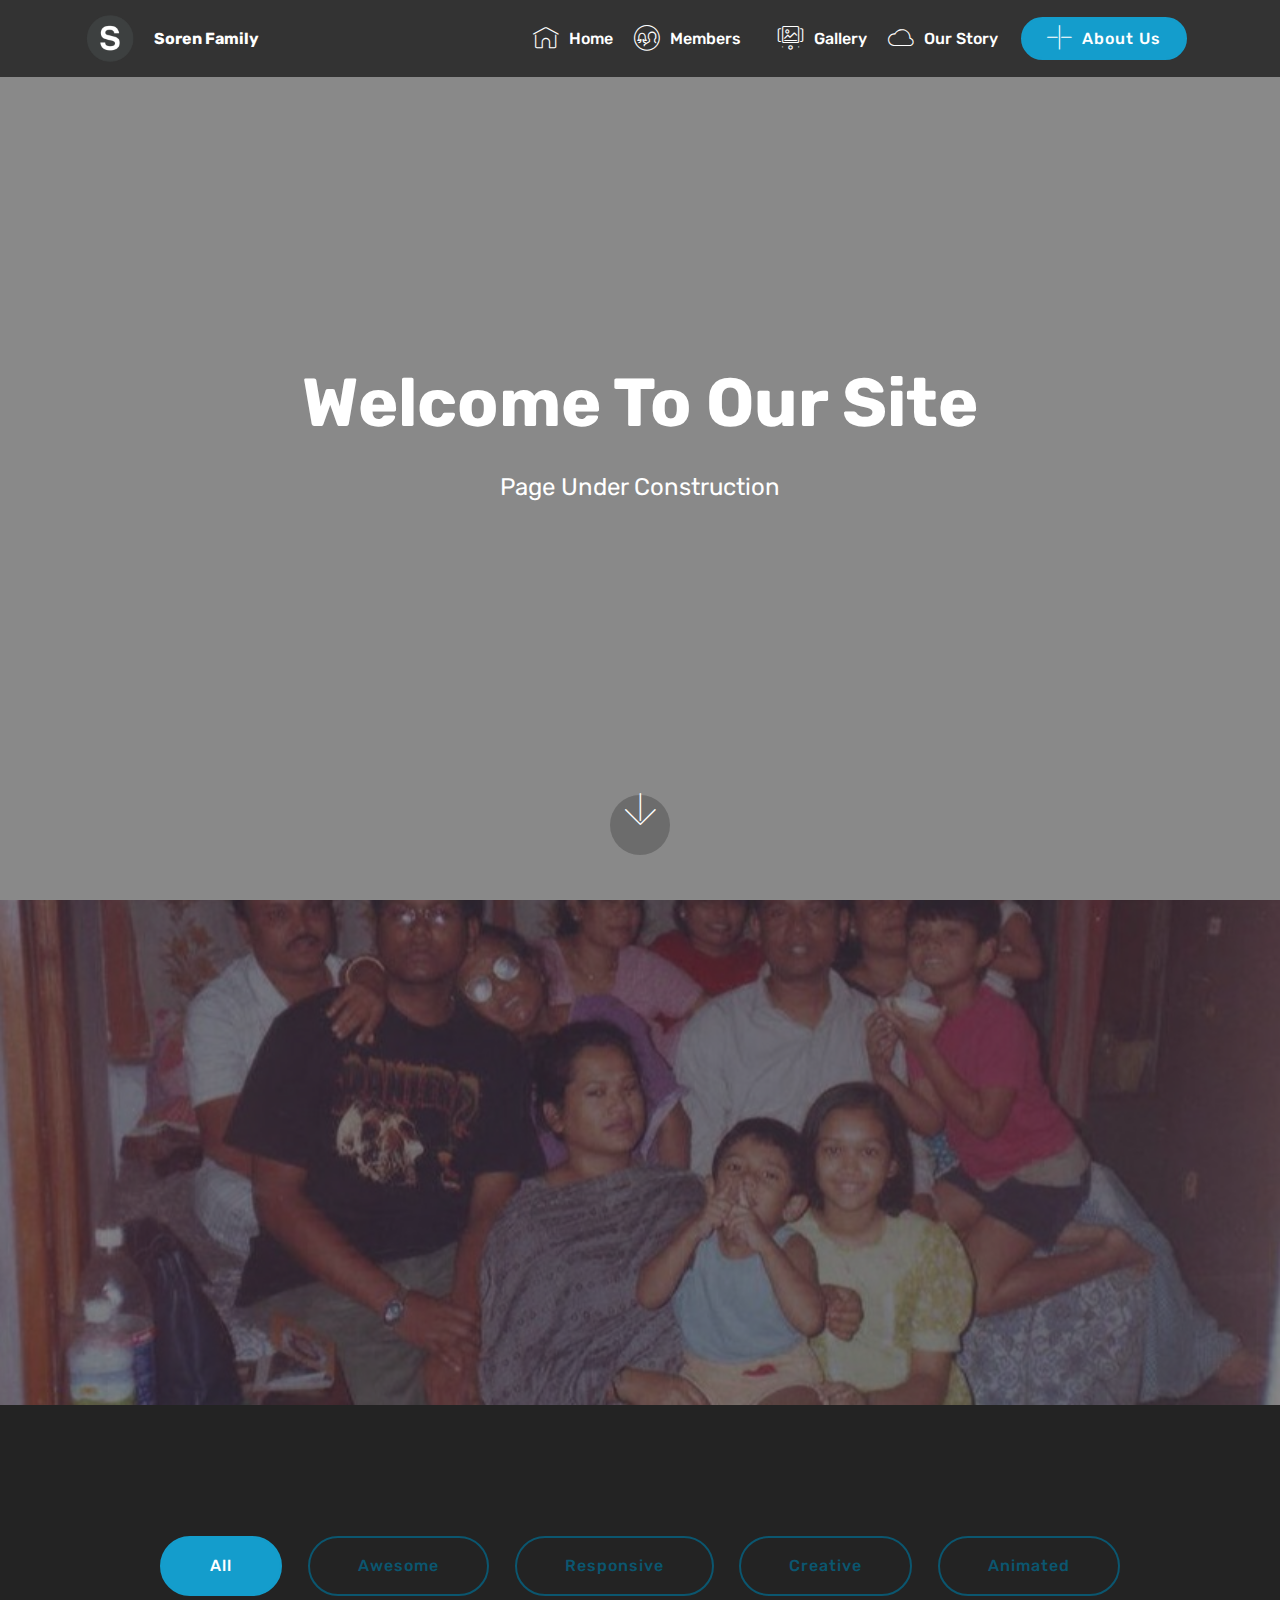
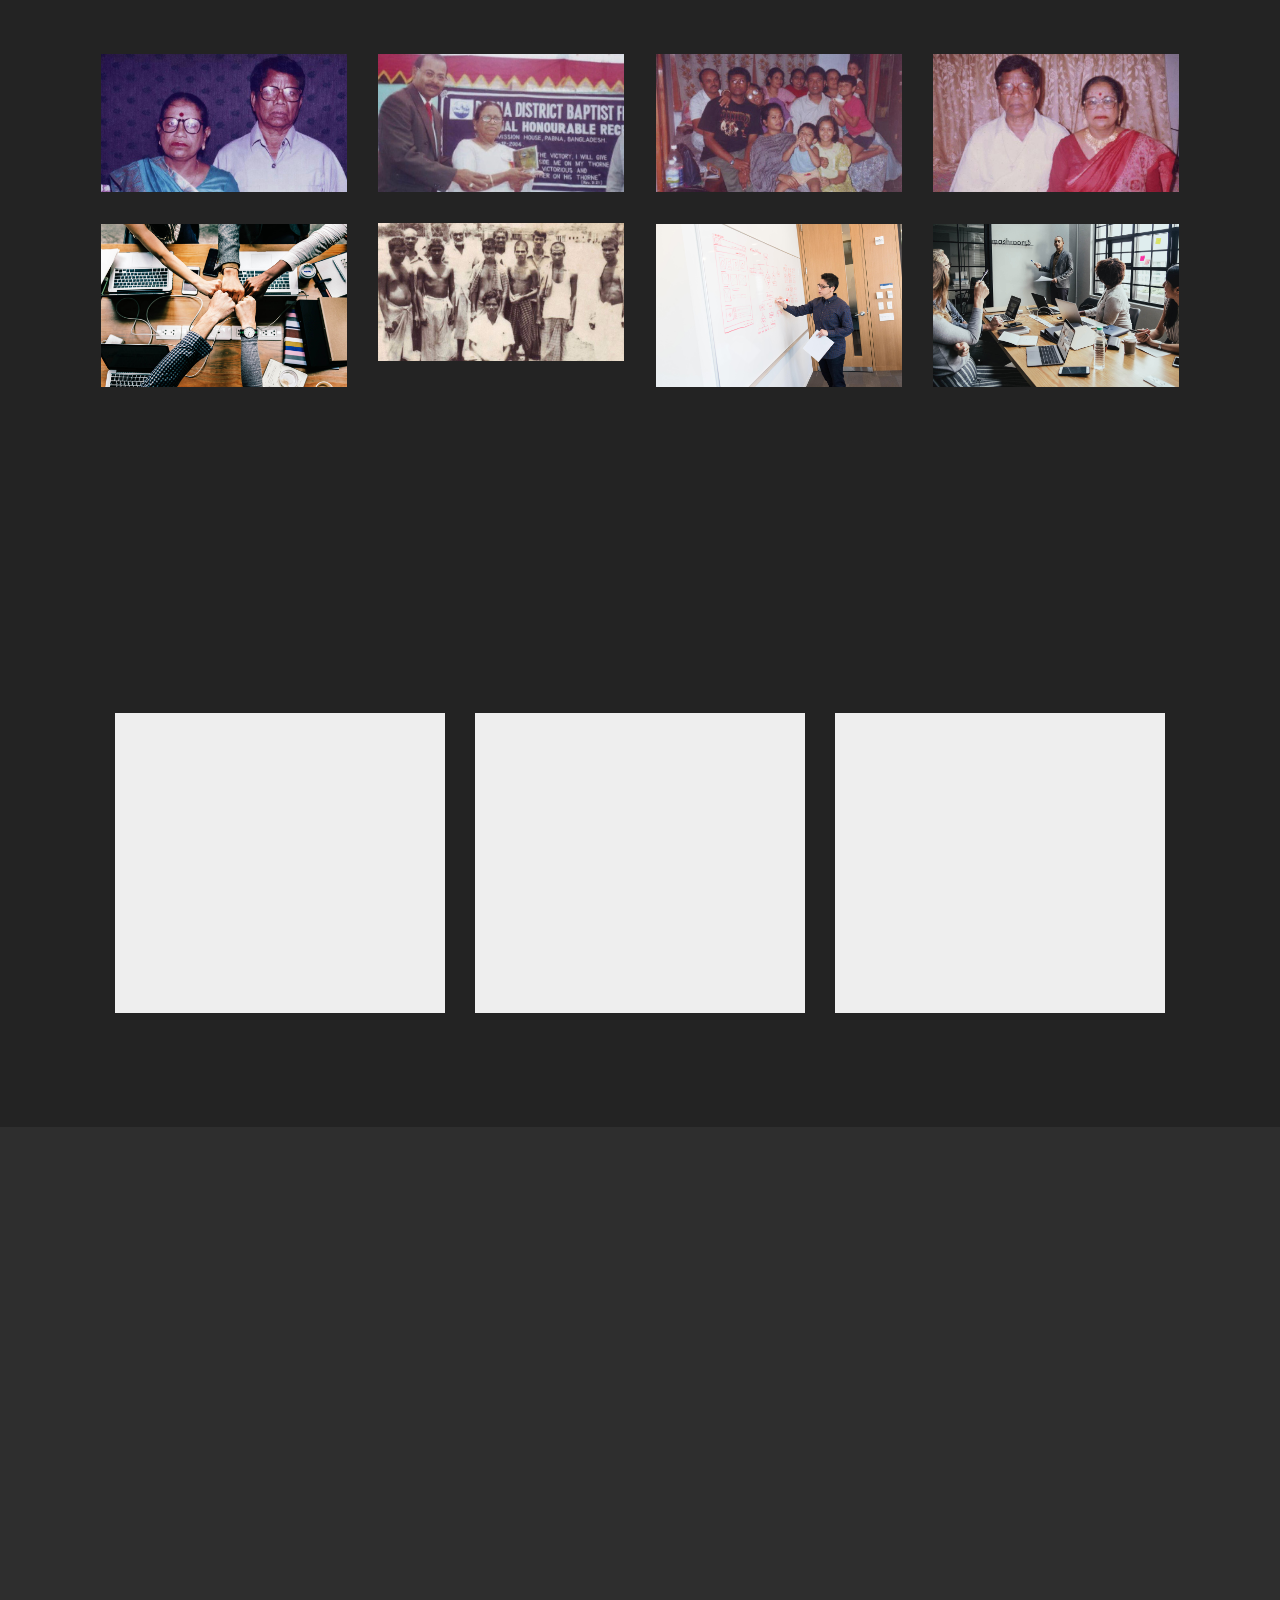
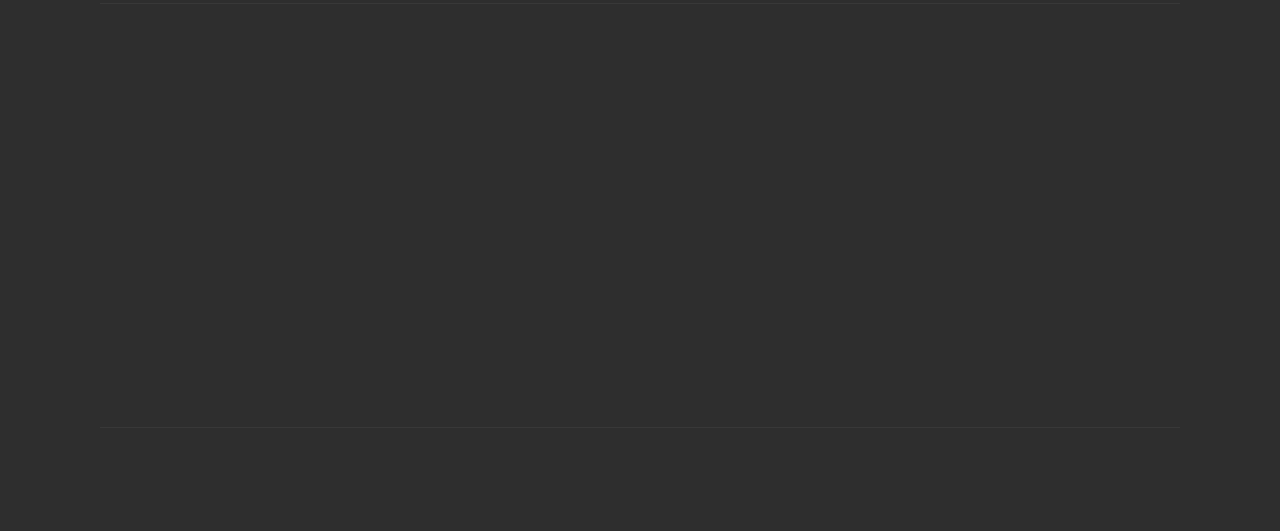
==== commit fdc97af7: "Add files via upload" ====
--- a/index.html
+++ b/index.html
@@ -65,7 +65,7 @@
     </nav>
 </section>
 
-<section class="engine"><a href="https://mobirise.info/i">free web creation software</a></section><section class="cid-rJNVWuPgzs mbr-fullscreen" data-bg-video="https://www.youtube.com/watch?v=dK7dEiEqWaU" id="header2-1">
+<section class="engine"><a href="https://mobirise.info/v">html templates</a></section><section class="cid-rJNVWuPgzs mbr-fullscreen" data-bg-video="https://www.youtube.com/watch?v=dK7dEiEqWaU" id="header2-1">
 
     
 
@@ -77,9 +77,7 @@
                 <h1 class="mbr-section-title mbr-bold pb-3 mbr-fonts-style display-1">
                     Welcome To Our Site</h1>
                 
-                <p class="mbr-text pb-3 mbr-fonts-style display-5">
-                    Click any text to edit or style it. Select text to insert a link. Click blue "Gear" icon in the top right corner to hide/show buttons, text, title and change the block background. Click red "+" in the bottom right corner to add a new block. Use the top left menu to create new pages, sites and add themes.
-                </p>
+                <p class="mbr-text pb-3 mbr-fonts-style display-5">Page Under Construction</p>
                 
             </div>
         </div>
@@ -102,11 +100,9 @@
         <div class="row justify-content-center">
             <div class="media-container-column title col-12 col-md-10">
                 <h2 class="align-left mbr-bold mbr-white pb-3 mbr-fonts-style display-2">Every single one of our family affiliation.<div><br></div></h2>
-                <h3 class="mbr-section-subtitle align-left mbr-light mbr-white pb-3 mbr-fonts-style display-5">
-                    Shape your future web project with sharp design and refine coded functions
-                </h3>
+                <h3 class="mbr-section-subtitle align-left mbr-light mbr-white pb-3 mbr-fonts-style display-5">Page Under Construction</h3>
                 <p class="mbr-text align-left mbr-white mbr-fonts-style display-7">
-                    Background image with solid color overlay and parallax effect. Develop fully responsive, mobile-ready websites that look amazing on any devices and browsers
+                    Page Under Construction
                 </p>
                 
             </div>
@@ -141,12 +137,8 @@
                         <img src="assets/images/background1.jpg" alt="Mobirise">
                     </div>
                     <div class="card_back card_cont">
-                        <h4 class="card-title display-5 py-2 mbr-fonts-style">
-                            Over 400 Amazing Blocks
-                        </h4>
-                        <p class="mbr-text mbr-fonts-style display-7">
-                            Mobirise offers several themes that include sliders, galleries, article blocks, counters, accordions, video and many more.
-                        </p>
+                        <h4 class="card-title display-5 py-2 mbr-fonts-style"></h4>
+                        <p class="mbr-text mbr-fonts-style display-7"></p>
                     </div>
                 </div>
             </div>
@@ -158,12 +150,8 @@
                         <img src="assets/images/background2.jpg" alt="Mobirise">
                     </div>
                     <div class="card_back card_cont">
-                        <h4 class="card-title py-2 mbr-fonts-style display-5">
-                            Easy and Simple to Use
-                        </h4>
-                        <p class="mbr-text mbr-fonts-style display-7">
-                            Drop the blocks into the page, edit content inline and publish - no technical skills required.
-                        </p>
+                        <h4 class="card-title py-2 mbr-fonts-style display-5"></h4>
+                        <p class="mbr-text mbr-fonts-style display-7"></p>
                     </div>
                 </div>
             </div>
@@ -174,12 +162,8 @@
                         <img src="assets/images/background3.jpg" alt="Mobirise">
                     </div>
                     <div class="card_back card_cont">
-                        <h4 class="card-title py-2 mbr-fonts-style display-5">
-                            Unlimited Sites
-                        </h4>
-                        <p class="mbr-text mbr-fonts-style display-7">
-                            Mobirise gives you the freedom to develop as many websites as you like given the fact that it is a desktop app.
-                        </p>
+                        <h4 class="card-title py-2 mbr-fonts-style display-5"></h4>
+                        <p class="mbr-text mbr-fonts-style display-7"></p>
                     </div>
                 </div> 
             </div>
@@ -275,7 +259,7 @@
                 </p>
                 <div class="media-container-column" data-form-type="formoid">
                     <!---Formbuilder Form--->
-                    <form action="https://mobirise.com/" method="POST" class="mbr-form form-with-styler" data-form-title="Mobirise Form"><input type="hidden" name="email" data-form-email="true" value="sgqQQw7AL9TimyGuPkptaYtJwbLfQeFxiktlaQ15bkB1nwtYArmqKamAnlcSVnDyQcdYRI8hlSZel6fE7GrWCkR5y4oIEfvNITl90iGtjcOHh/PfnB0aPi8vV4ksSCzE">
+                    <form action="https://mobirise.com/" method="POST" class="mbr-form form-with-styler" data-form-title="Mobirise Form"><input type="hidden" name="email" data-form-email="true" value="ZSEyNu5tKGFqCLVLGoe0s6MLXjbiJ4GB+A1p3ymH8FYnfgQe7VFmegyLShSzqJqwVU90Un0csfI/cYLxio5ej4WoLREzXWRF1/S4x0SrPIGpJJGaVeS0TpRPRHUmm5Bl">
                         <div class="row form-inline justify-content-center">
                             <div hidden="hidden" data-form-alert="" class="alert alert-success col-12">Thanks for filling out the form!</div>
                             <div hidden="hidden" data-form-alert-danger="" class="alert alert-danger col-12">
--- a/assets/mobirise/css/mbr-additional.css
+++ b/assets/mobirise/css/mbr-additional.css
@@ -1268,6 +1268,9 @@
 .cid-rJO13ZhkZd .mbr-section-title {
   color: #ffffff;
 }
+.cid-rJO13ZhkZd P {
+  text-align: left;
+}
 .cid-rJO0zgITy8 {
   padding-top: 60px;
   padding-bottom: 60px;
--- a/assets/mobirise/css/mbr-additional.css
+++ b/assets/mobirise/css/mbr-additional.css
@@ -1268,6 +1268,9 @@
 .cid-rJO13ZhkZd .mbr-section-title {
   color: #ffffff;
 }
+.cid-rJO13ZhkZd P {
+  text-align: left;
+}
 .cid-rJO0zgITy8 {
   padding-top: 60px;
   padding-bottom: 60px;
